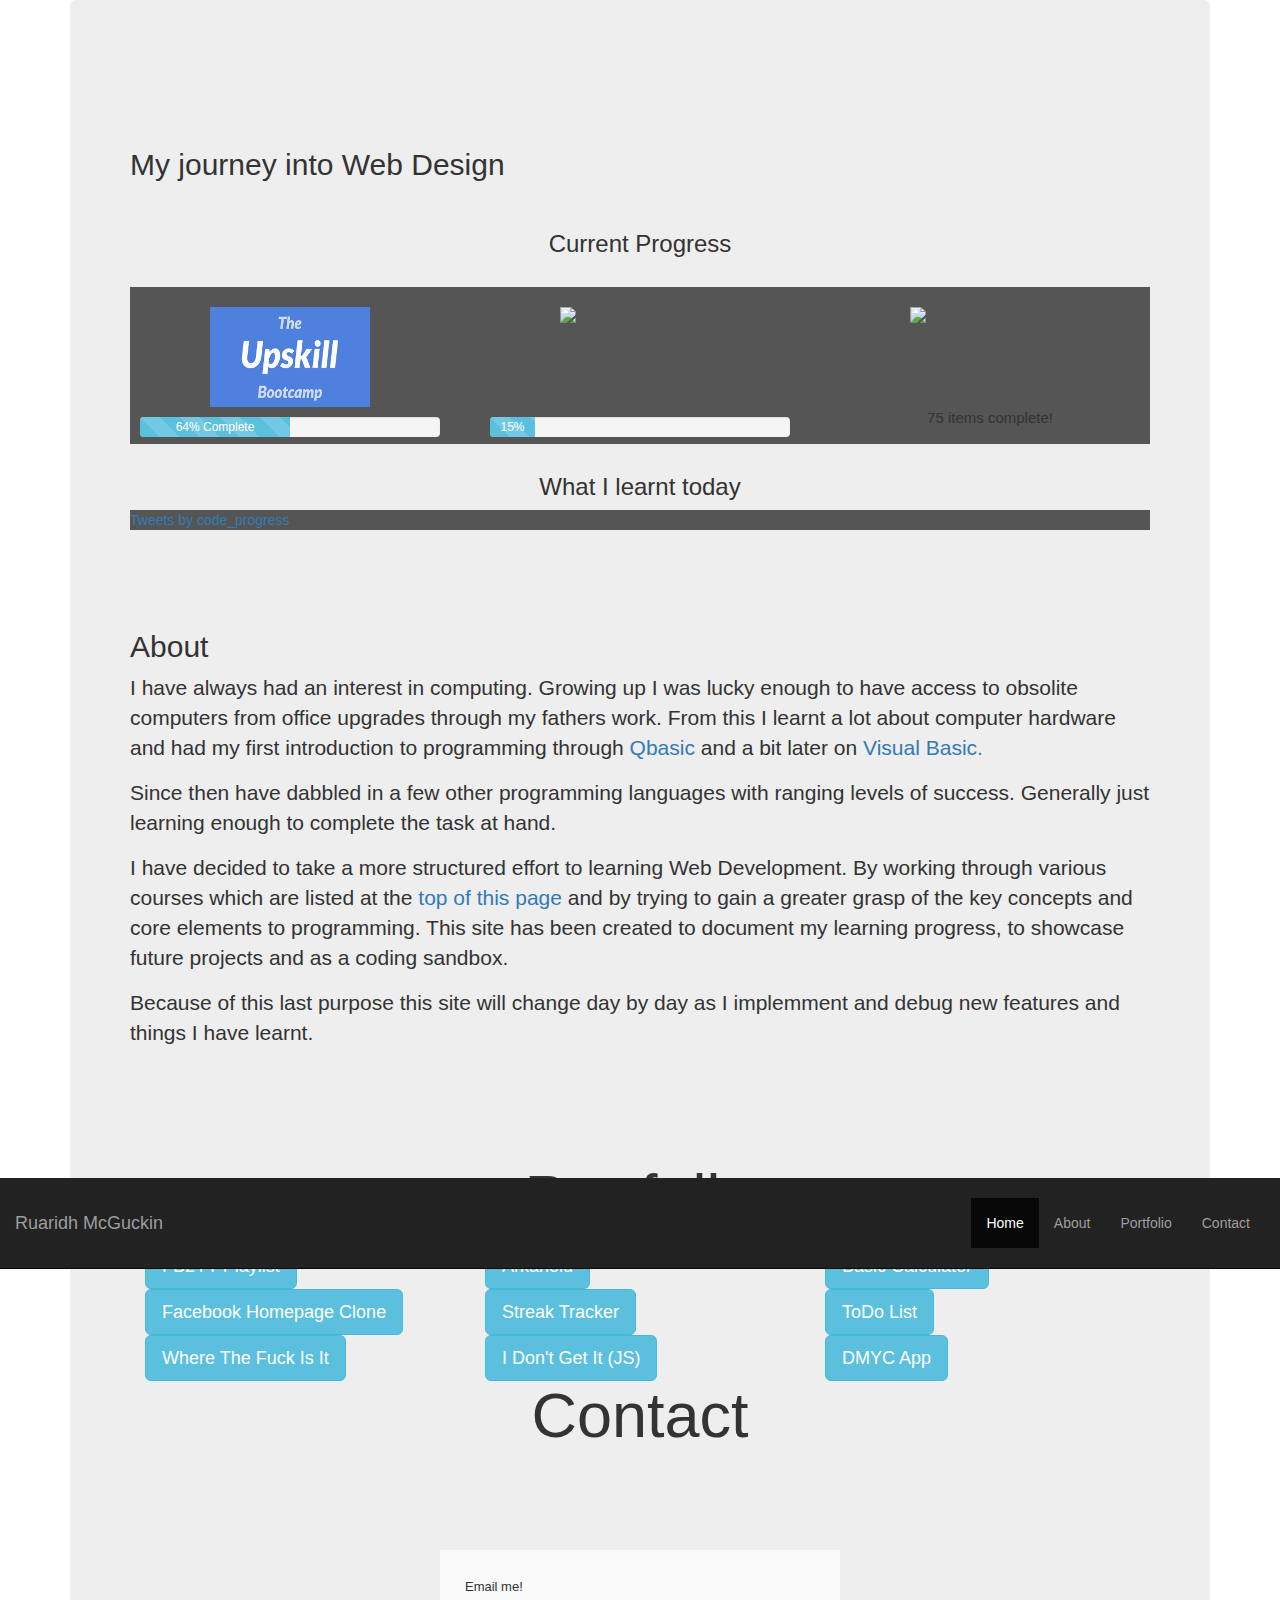
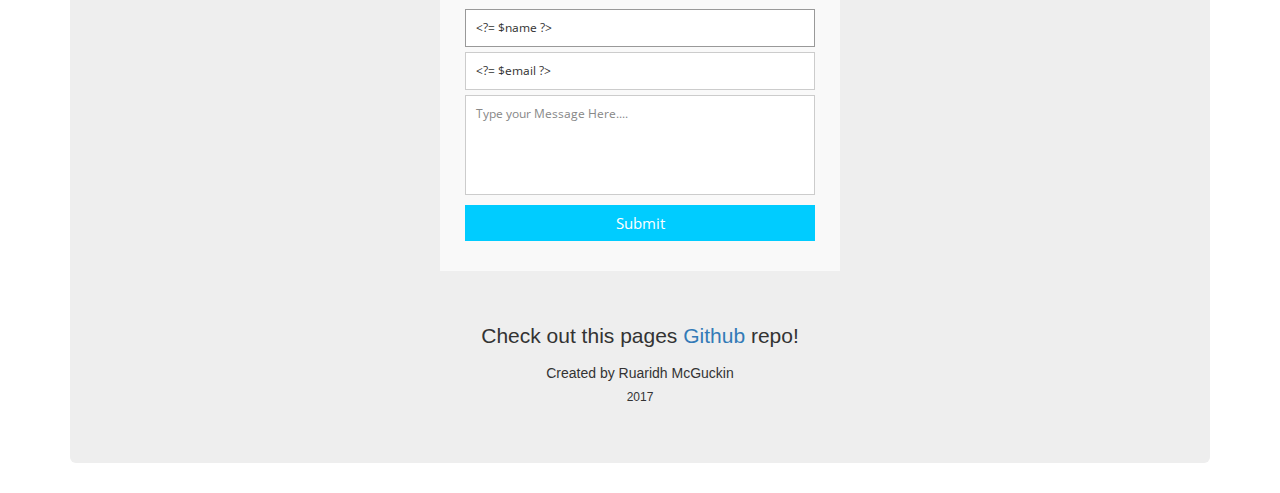
==== index.html @ 78cbc572 "Update index.html" ====
<!Doctype html>
<html>
	<head>
		<title>Ruaridh McGuckin</title>

		<meta charset="utf-8">
		<meta name="viewport" content="width=device-width, initial-scale=1">
		<link rel="stylesheet" href="https://maxcdn.bootstrapcdn.com/bootstrap/3.3.7/css/bootstrap.min.css">
		<link rel="stylesheet" type="text/css" href="css/style.css">
		<link href="css/scrolling-nav.css" rel="stylesheet">

		<script src="https://ajax.googleapis.com/ajax/libs/jquery/3.1.1/jquery.min.js"></script>
		<script src="https://maxcdn.bootstrapcdn.com/bootstrap/3.3.7/js/bootstrap.min.js"></script>
		<script src="https://use.fontawesome.com/4c73160f1d.js"></script>
		<script src="script.js"></script>

		<?php include('form_process.php'); ?>
	</head>
	<body>
		<nav class="navbar navbar-inverse navbar-fixed-top">
		  <div class="container-fluid">
		    <div class="navbar-header page-scroll">
		    	<button type="button" class="navbar-toggle" data-toggle="collapse" data-target="#myNavbar">
		        	<span class="icon-bar"></span>
		        	<span class="icon-bar"></span>
		        	<span class="icon-bar"></span> 
		      	</button>
		      	<a class="navbar-brand page-scroll" href="#page-top">Ruaridh McGuckin</a>
		    </div>

		    <div class="collapse navbar-collapse" id= "myNavbar">
		      <ul class="nav navbar-nav nav pull-right ">
		        <li class="active">
		        	<a class="scrollable" href="#page-top">Home</a></li>
		        <li>
		        	<a class="scrollable" href="#About">About</a></li>
		        <li>
		        	<a class="scrollable" href="#Portfolio">Portfolio</a></li>
		        <li>
		        	<a class="scrollable" href="#Contact">Contact</a></li>
		      </ul>
		  	</div>
		  </div>
		</nav>
		
		<div class="container">
			<div class="jumbotron">
				
					<section id="page-top" class="Home-section">
		      			<br>
		      			<br>
		      			<br>

		    			<div class="page-header"> 
					      <h2>My journey into Web Design</h2>
					      <br>
					      <h3>Current Progress</h3>
					      <br>
		      				<div class="colorwrapper">
						      	<div class="row">

				      				<div class="col-xs-6 col-sm-4" id="spacer">
				      					<a href="http://upskillcourses.com">
				      						<img class="coursegrid" src="images/Upskill.png">
				      					</a>
				      				</div>

				      				<div class="col-xs-6 col-sm-4" id="spacer">
				      					<a href="http://www.theodinproject.com/users/65925">
				      						<img class="coursegrid" src="http://unicornelia.com/wp-content/uploads/2016/05/odin.jpg">
				      					</a>
				      				</div>
				     				<div class="col-xs-6 col-sm-4" id="spacer">
				      					<a href="https://www.freecodecamp.com/ruaridhm">
				      					<img class="coursegrid" src="https://i.ytimg.com/vi/Drnp29SJY8w/maxresdefault.jpg">
				      					</a>
		  							</div>
								</div>
						
						      	<div class="row">
						      		<div class="col-xs-6 col-sm-4">
										<div class="progress">
				  							<div class="progress-bar progress-bar-striped progress-bar-info coursegrid" role="progressbar" aria-valuenow="63" aria-valuemin="0" aria-valuemax="100" style="width:63%"> 64% Complete
				    						</div>
										</div>
						      		</div>

						     		<div class="col-xs-6 col-sm-4">
						      			<div class="progress">
				  							<div class="progress-bar progress-bar-striped progress-bar-info coursegrid" role="progressbar" aria-valuenow="27" aria-valuemin="0" aria-valuemax="180" style="width:15%"> 15% Complete
				  							</div>
										</div>
						     		</div>

						      		<div class="col-xs-6 col-sm-4 centered">
						      			<i class="fa fa-cog fa-3x centered" aria-hidden="true" >
						      			</i>
						      			<p id="smaller">75 items complete!</p>
						      			 		
						      		</div>
						      	</div>

		      				</div>
					</section>
					
					<section id="Daily" class="Daily-section">
						<h3>What I learnt today</h3>
						<div class="colorwrapper">
							<a class="twitter-timeline" data-chrome="noheader nofooter transparent" data-lang="en" data-height="200" data-dnt="true" data-theme="dark" href="https://twitter.com/code_progress?ref_src=twsrc%5Etfw">Tweets by code_progress</a> <script async src="https://platform.twitter.com/widgets.js" charset="utf-8"></script>
						</div>


					</section>

	    			<section id="About" class="About-section">
		     			<div>
			    			<br>
			  				<br>
			   				<br>
			 			    <br>
		     			</div>

		      			<h2>About</h2>
		     			<p>
		     			I have always had an interest in computing. Growing up I was lucky enough to have access to obsolite computers from office upgrades through my fathers work. From this I learnt a lot about computer hardware and had my first introduction to programming through <a href="https://en.wikipedia.org/wiki/QBasic" title="Qbasic">Qbasic</a> and a bit later on <a href="https://en.wikipedia.org/wiki/Visual_Basic">Visual Basic.</a>

		     			</p>
		     			<p>Since then have dabbled in a few other programming languages with ranging levels of success.  Generally just learning enough to complete the task at hand.</p>
		     			<p>
		     			I have decided to take a more structured effort to learning Web Development. By working through various courses which are listed at the <a href="#page-top">top of this page</a> and by trying to gain a greater grasp of the key concepts and core elements to programming.

		     			 This site has been created to document my learning progress, to showcase future projects and as a coding sandbox.
		     			</p>
		     			<p>
		     			Because of this last purpose this site will change day by day as I implemment and debug new features and things I have learnt.
		     		</section>
		     		<section id="Portfolio" class="Portfolio-section">
<br>
<br>
<br>
<br>
		     		
		     			<h1>Portfolio</h1>
 			
						 <div class="col-xs-6 col-sm-4">	
								<!-- Trigger the modal with a button -->
								 <button type="button" class="btn btn-info btn-lg" data-toggle="modal" data-target="#fb2ytModal">FB2YT Playlist</button>
	   
								 <!-- Modal -->
								 <div class="modal fade" id="fb2ytModal" role="dialog">
								   <div class="modal-dialog">
		   
									 <!-- Modal content-->
										 <div class="modal-content">
										   <div class="modal-header">
												 <button type="button" class="close" data-dismiss="modal">&times;</button>
												 <h4 class="modal-title">Facbook to Youtube playlist</h4>
										   </div>
										   <div class="modal-body">
												 <p>Some text in the modal.</p>
										   </div>
										   <div class="modal-footer">
												 <button type="button" class="btn btn-default" data-dismiss="modal">Close</button>
										   </div>
										 </div>      
								   </div>
								 </div>
							</div>

		      		<div class="col-xs-6 col-sm-4">	
						 <!-- Trigger the modal with a button -->
  						<button type="button" class="btn btn-info btn-lg" data-toggle="modal" data-target="#arkanoidModal">Arkanoid</button>

  						<!-- Modal -->
  						<div class="modal fade" id="arkanoidModal" role="dialog">
    						<div class="modal-dialog">
    
      						<!-- Modal content-->
      							<div class="modal-content">
        							<div class="modal-header">
          								<button type="button" class="close" data-dismiss="modal">&times;</button>
          								<h4 class="modal-title">Arkanoid</h4>
							        </div>
        							<div class="modal-body">
          								<p>Some text in the modal.</p>
        							</div>
        							<div class="modal-footer">
          								<button type="button" class="btn btn-default" data-dismiss="modal">Close</button>
        							</div>
      							</div>      
    						</div>
  						</div>
		     		</div>

					 <div class="col-xs-6 col-sm-4">	
							<!-- Trigger the modal with a button -->
							 <button type="button" class="btn btn-info btn-lg" data-toggle="modal" data-target="#calcModal">Basic Calculator</button>
   
							 <!-- Modal -->
							 <div class="modal fade" id="calcModal" role="dialog">
							   <div class="modal-dialog">
	   
								 <!-- Modal content-->
									 <div class="modal-content">
									   <div class="modal-header">
											 <button type="button" class="close" data-dismiss="modal">&times;</button>
											 <h4 class="modal-title">Basic Calculator</h4>
									   </div>
									   <div class="modal-body">
											 <p>Some text in the modal.</p>
									   </div>
									   <div class="modal-footer">
											 <button type="button" class="btn btn-default" data-dismiss="modal">Close</button>
									   </div>
									 </div>      
							   </div>
							 </div>
						</div>

						<div class="col-xs-6 col-sm-4">	
								<!-- Trigger the modal with a button -->
								 <button type="button" class="btn btn-info btn-lg" data-toggle="modal" data-target="#fbModal">Facebook Homepage Clone</button>
	   
								 <!-- Modal -->
								 <div class="modal fade" id="fbModal" role="dialog">
								   <div class="modal-dialog">
		   
									 <!-- Modal content-->
										 <div class="modal-content">
										   <div class="modal-header">
												 <button type="button" class="close" data-dismiss="modal">&times;</button>
												 <h4 class="modal-title">Facebook Homepage Clone</h4>
										   </div>
										   <div class="modal-body">
												 <p>Some text in the modal.</p>
										   </div>
										   <div class="modal-footer">
												 <button type="button" class="btn btn-default" data-dismiss="modal">Close</button>
										   </div>
										 </div>      
								   </div>
								 </div>
							</div>

							<div class="col-xs-6 col-sm-4">	
									<!-- Trigger the modal with a button -->
									 <button type="button" class="btn btn-info btn-lg" data-toggle="modal" data-target="#streakModal">Streak Tracker</button>
		   
									 <!-- Modal -->
									 <div class="modal fade" id="streakModal" role="dialog">
									   <div class="modal-dialog">
			   
										 <!-- Modal content-->
											 <div class="modal-content">
											   <div class="modal-header">
													 <button type="button" class="close" data-dismiss="modal">&times;</button>
													 <h4 class="modal-title">Streak Tracker</h4>
											   </div>
											   <div class="modal-body">
													 <p>Some text in the modal.</p>
											   </div>
											   <div class="modal-footer">
													 <button type="button" class="btn btn-default" data-dismiss="modal">Close</button>
											   </div>
											 </div>      
									   </div>
									 </div>
								</div>

								<div class="col-xs-6 col-sm-4">	
										<!-- Trigger the modal with a button -->
										 <button type="button" class="btn btn-info btn-lg" data-toggle="modal" data-target="#todoModal">ToDo List</button>
			   
										 <!-- Modal -->
										 <div class="modal fade" id="todoModal" role="dialog">
										   <div class="modal-dialog">
				   
											 <!-- Modal content-->
												 <div class="modal-content">
												   <div class="modal-header">
														 <button type="button" class="close" data-dismiss="modal">&times;</button>
														 <h4 class="modal-title">To Do List</h4>
												   </div>
												   <div class="modal-body">
														 <p>Some text in the modal.</p>
												   </div>
												   <div class="modal-footer">
														 <button type="button" class="btn btn-default" data-dismiss="modal">Close</button>
												   </div>
												 </div>      
										   </div>
										 </div>
									</div>

									<div class="col-xs-6 col-sm-4">	
											<!-- Trigger the modal with a button -->
											 <button type="button" class="btn btn-info btn-lg" data-toggle="modal" data-target="#whereModal">Where The Fuck Is It</button>
				   
											 <!-- Modal -->
											 <div class="modal fade" id="whereModal" role="dialog">
											   <div class="modal-dialog">
					   
												 <!-- Modal content-->
													 <div class="modal-content">
													   <div class="modal-header">
															 <button type="button" class="close" data-dismiss="modal">&times;</button>
															 <h4 class="modal-title">Where The Fuck Is It</h4>
													   </div>
													   <div class="modal-body">
															 <p>Some text in the modal.</p>
													   </div>
													   <div class="modal-footer">
															 <button type="button" class="btn btn-default" data-dismiss="modal">Close</button>
													   </div>
													 </div>      
											   </div>
											 </div>
										</div>

										<div class="col-xs-6 col-sm-4">	
												<!-- Trigger the modal with a button -->
												 <button type="button" class="btn btn-info btn-lg" data-toggle="modal" data-target="#dontgetitModal">I Don't Get It (JS)</button>
					   
												 <!-- Modal -->
												 <div class="modal fade" id="dontgetitModal" role="dialog">
												   <div class="modal-dialog">
						   
													 <!-- Modal content-->
														 <div class="modal-content">
														   <div class="modal-header">
																 <button type="button" class="close" data-dismiss="modal">&times;</button>
																 <h4 class="modal-title">I Dont Get It (JS)</h4>
														   </div>
														   <div class="modal-body">
																 <p>Some text in the modal.</p>
														   </div>
														   <div class="modal-footer">
																 <button type="button" class="btn btn-default" data-dismiss="modal">Close</button>
														   </div>
														 </div>      
												   </div>
												 </div>
											</div>

											<div class="col-xs-6 col-sm-4">	
													<!-- Trigger the modal with a button -->
													 <button type="button" class="btn btn-info btn-lg" data-toggle="modal" data-target="#dmycModal">DMYC App</button>
						   
													 <!-- Modal -->
													 <div class="modal fade" id="dmycModal" role="dialog">
													   <div class="modal-dialog">
							   
														 <!-- Modal content-->
															 <div class="modal-content">
															   <div class="modal-header">
																	 <button type="button" class="close" data-dismiss="modal">&times;</button>
																	 <h4 class="modal-title">DMYC App</h4>
															   </div>
															   <div class="modal-body">	
																	 <p>Some text in the modal.</p>
															   </div>
															   <div class="modal-footer">
																	 <button type="button" class="btn btn-default" data-dismiss="modal">Close</button>
															   </div>
															 </div>      
													   </div>
													 </div>
												</div>
	     				<h1> Contact</h1>
	     				<div id="buttons">
	      					<ul class="Socal-links">
					      		<li> 
					      			<a href="https://www.facebook.com/ruaridh.mcguckin" target="blank" class="btn btn-social-icon btn-lg btn-facebook">
					      				<i class="fa fa-facebook">
					      				</i>
					      			</a>
					      		</li>
					      		
					      		<li> 
					      			<a href="https://twitter.com/ruaridhm" target="blank" class="btn btn-social-icon btn-lg btn-twitter">
					      				<i class="fa fa-twitter">
					      				</i>
					      			</a>
					      		</li>
					      		
					      		<li> 
					      			<a href="https://www.instagram.com/ruaridh.m" target="blank" class="btn btn-social-icon btn-lg btn-instagram">
					      				<i class="fa fa-instagram">
					      				</i>
					      			</a>
					      		</li>
					      		<li> 
					      			<a href="https://github.com/ruaridhm" target="blank" class="btn btn-social-icon btn-lg btn-github">
					      				<i class="fa fa-github">
					      				</i>
					      			</a>
					      		</li>
					      		<li> 
					      			<a href="https://www.freecodecamp.com/ruaridhm" target="blank" class="btn btn-social-icon btn-lg btn-freecodecamp">
					      				<i class="fa fa-free-code-camp" aria-hidden="true"></i>
					      			</a>	
					      		</li>
				<!-- 
					      		<li> 
					      			<a class="btn btn-social-icon btn-lg btn-lnkedin">
					      				<i class="fa fa-linkedin">
					      				</i>
					      			</a>
					      		</li>
				-->
					      		<li> 
					      			<a href="https://soundcloud.com/ruaridhm" target="blank" class="btn btn-social-icon btn-lg btn-soundcloud">
					      				<i class="fa fa-soundcloud">
					      				</i>
					      			</a>
					      		</li>
					      	</ul>

	      				</div>
		    		</section>  		

	      			<section id="Contact" class="Contact-section">
 					<div>
					 	<br>
					 	<br>

					</div>
	      			
<div class="contactcontainer">  
  <form id="contact" action="	<? $_SERVER['PHP_SELF']; ?>" method="post">
  <h4>Email me!</h4>
    <fieldset>
      <input placeholder="Your name" type="text" tabindex="1" name="name" value="<?= $name ?>" autofocus>
      <span class="error"><?= $name_error ?></span>
    </fieldset>
    <fieldset>
      <input placeholder="Your Email Address" type="text" tabindex="2" name="email" value="<?= $email ?>" >
      <span class="error"><?= $email_error ?></span>
    </fieldset>
    <fieldset>
      <textarea placeholder="Type your Message Here...." type="text" tabindex="3" name="message" value="<?= $message ?>" ></textarea>
    </fieldset>
    <fieldset>
      <button name="submit" type="submit" id="contact-submit" data-submit="...Sending">Submit</button>
    </fieldset>
    <div class="success"><? $success; ?></div>
  </form>
 
  
</div>

    			</section>
    			
    			<div class="credit">
    				<p>Check out this pages 
    					<a href="https://github.com/ruaridhm/portfolio" target="blank">Github</a>
    				repo!</p>

    				<h5>Created by Ruaridh McGuckin </h5>
    				<h6>2017</h6>
	      		</div>
	    	</div>
	
			</div>
	
	</body>

</html>
---- css/style.css ----
@import url(http://fonts.googleapis.com/css?family=Open+Sans:400italic,400,300,600);

.contactcontainer * {
	margin:0;
	padding:0;
	box-sizing:border-box;
	-webkit-box-sizing:border-box;
	-moz-box-sizing:border-box;
	-webkit-font-smoothing:antialiased;
	-moz-font-smoothing:antialiased;
	-o-font-smoothing:antialiased;
	font-smoothing:antialiased;
	text-rendering:optimizeLegibility;
}

.error {
	color: red;
}

.success {
	color: #ff9966;
	text-align: center;
	font-weight: bold;
	font-size: 14px;
}
.contactcontainer body {
	font-family:"Open Sans", Helvetica, Arial, sans-serif;
	font-weight:300;
	font-size: 12px;
	line-height:30px;
	color:#777;
	background:#0CF;
}

.contactcontainer {
	max-width:400px;
	width:100%;
	margin:0 auto;
	position:relative;
}

#contact input[type="text"], #contact input[type="email"], #contact input[type="tel"], #contact input[type="url"], #contact textarea, #contact button[type="submit"] { font:400 12px/16px "Open Sans", Helvetica, Arial, sans-serif; }

#contact {
	background:#F9F9F9;
	padding:25px;
	margin:50px 0;
}

#contact h3 {
	color: #F96;
	display: block;
	font-size: 30px;
	font-weight: 400;
}

#contact h4 {
	margin:5px 0 15px;
	display:block;
	font-size:13px;
}

fieldset {
	border: medium none !important;
	margin: 0 0 10px;
	min-width: 100%;
	padding: 0;
	width: 100%;
}

#contact input[type="text"], #contact input[type="email"], #contact input[type="tel"], #contact input[type="url"], #contact textarea {
	width:100%;
	border:1px solid #CCC;
	background:#FFF;
	margin:0 0 5px;
	padding:10px;
}

#contact input[type="text"]:hover, #contact input[type="email"]:hover, #contact input[type="tel"]:hover, #contact input[type="url"]:hover, #contact textarea:hover {
	-webkit-transition:border-color 0.3s ease-in-out;
	-moz-transition:border-color 0.3s ease-in-out;
	transition:border-color 0.3s ease-in-out;
	border:1px solid #AAA;
}

#contact textarea {
	height:100px;
	max-width:100%;
  resize:none;
}

#contact button[type="submit"] {
	cursor:pointer;
	width:100%;
	border:none;
	background:#0CF;
	color:#FFF;
	margin:0 0 5px;
	padding:10px;
	font-size:15px;
}

#contact button[type="submit"]:hover {
	background:#09C;
	-webkit-transition:background 0.3s ease-in-out;
	-moz-transition:background 0.3s ease-in-out;
	transition:background-color 0.3s ease-in-out;
}

#contact button[type="submit"]:active { box-shadow:inset 0 1px 3px rgba(0, 0, 0, 0.5); }

#contact input:focus, #contact textarea:focus {
	outline:0;
	border:1px solid #999;
}
::-webkit-input-placeholder {
 color:#888;
}
:-moz-placeholder {
 color:#888;
}
::-moz-placeholder {
 color:#888;
}
:-ms-input-placeholder {
 color:#888;
}

.coursegrid {
	max-width: 50%;
	display: block;
    margin-left: auto;
    margin-right: auto; 
    height: 100px;
}

.colorwrapper {
	background-color: #555;

}
#spacer {
	margin-top: 20px;
}

.centered {
	text-align: center;
}

.fa-cog {
  color:#5BC0DE;
}
.progress {
	margin: 10px 10px 0px 10px;
}

.portfolio {
	max-width: 33%,
}

.Socal-links {
	list-style-type : none;
	margin: 0;
    padding: 0;
    overflow: hidden;
    display: inline block;
       align-self: center;
}

li {
    float: left;

}

.Socal-links li {
	display: inline block;
    color: white;
    text-align: center;
    padding: 16px;
    text-decoration: none;
}

h1 {
	text-align: center;
}

h3 {
	text-align: center;
}
#buttons {
	float:right;
	position: relative;
	left: -50%;
	text-align: left;

}
#buttons ul{
    list-style:none;
    position:relative;
    left:50%;
}

#buttons li{float:left;position:relative;}/* ie needs position:relative here*/

.credit {
	text-align: center;
}

#smaller {
	font-size: 15px;
}

.tiny {
	font-size: 8px;
}
---- css/scrolling-nav.css ----
/*!
 * Start Bootstrap - Scrolling Nav (http://startbootstrap.com/)
 * Copyright 2013-2016 Start Bootstrap
 * Licensed under MIT (https://github.com/BlackrockDigital/startbootstrap/blob/gh-pages/LICENSE)
 */

body {
    width: 100%;
    height: 100%;
}

html {
    width: 100%;
    height: 100%;
}

@media(min-width:767px) {
    .navbar {
        padding: 20px 0;
        -webkit-transition: background .5s ease-in-out,padding .5s ease-in-out;
        -moz-transition: background .5s ease-in-out,padding .5s ease-in-out;
        transition: background .5s ease-in-out,padding .5s ease-in-out;
    }

    .top-nav-collapse {
        padding: 0;
    }
}

/* Demo Sections - You can use these as guides or delete them - the scroller will work with any sort of height, fixed, undefined, or percentage based.
The padding is very important to make sure the scrollspy picks up the right area when scrolled to. Adjust the margin and padding of sections and children 
of those sections to manage the look and feel of the site. */

.intro-section {
    height: 100%;
    padding-top: 150px;
    text-align: center;
    background: #fff;
}

.about-section {
    height: 100%;
    padding-top: 150px;
    text-align: center;
    background: #eee;
}

.services-section {
    height: 100%;
    padding-top: 150px;
    text-align: center;
    background: #fff;
}

.contact-section {
    height: 100%;
    padding-top: 150px;
    text-align: center;
    background: #eee;
}
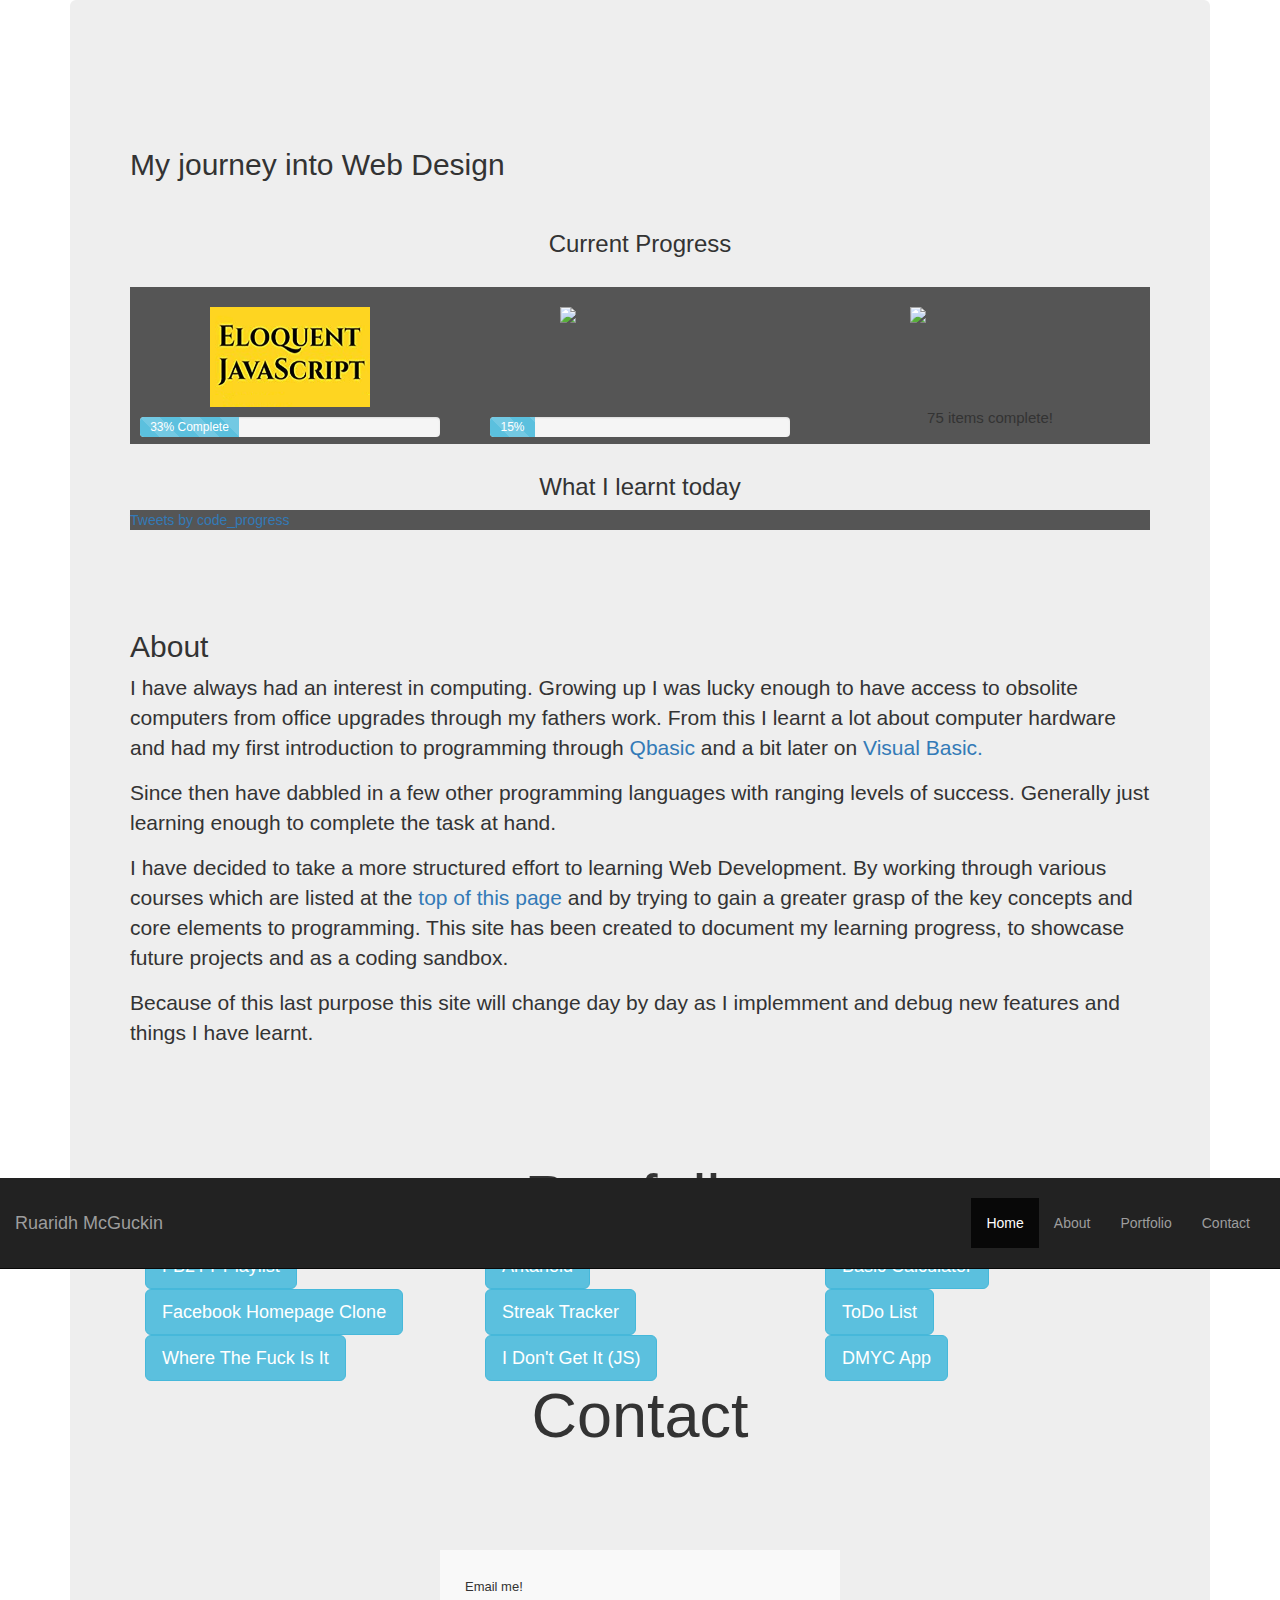
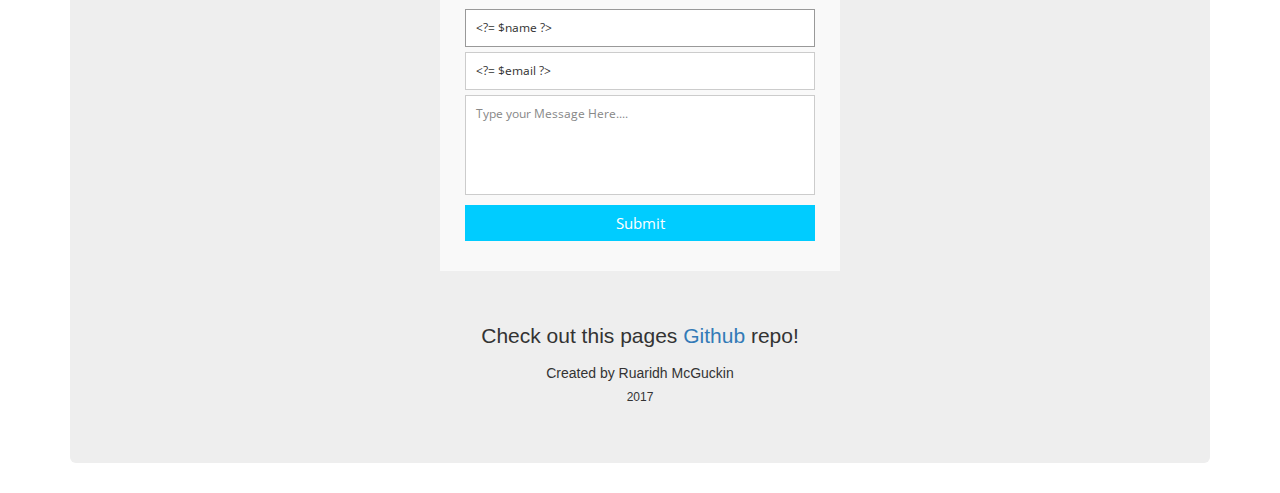
==== commit 97dbe146: "Changed from Upskill progress to Eloquent" ====
--- a/index.html
+++ b/index.html
@@ -60,8 +60,8 @@
 						      	<div class="row">
 
 				      				<div class="col-xs-6 col-sm-4" id="spacer">
-				      					<a href="http://upskillcourses.com">
-				      						<img class="coursegrid" src="images/Upskill.png">
+				      					<a href="http://eloquentjavascript.net/">
+				      						<img class="coursegrid" src="images/eloquent.png">
 				      					</a>
 				      				</div>
 
@@ -80,7 +80,7 @@
 						      	<div class="row">
 						      		<div class="col-xs-6 col-sm-4">
 										<div class="progress">
-				  							<div class="progress-bar progress-bar-striped progress-bar-info coursegrid" role="progressbar" aria-valuenow="63" aria-valuemin="0" aria-valuemax="100" style="width:63%"> 64% Complete
+				  							<div class="progress-bar progress-bar-striped progress-bar-info coursegrid" role="progressbar" aria-valuenow="33" aria-valuemin="0" aria-valuemax="100" style="width:33%"> 33% Complete
 				    						</div>
 										</div>
 						      		</div>
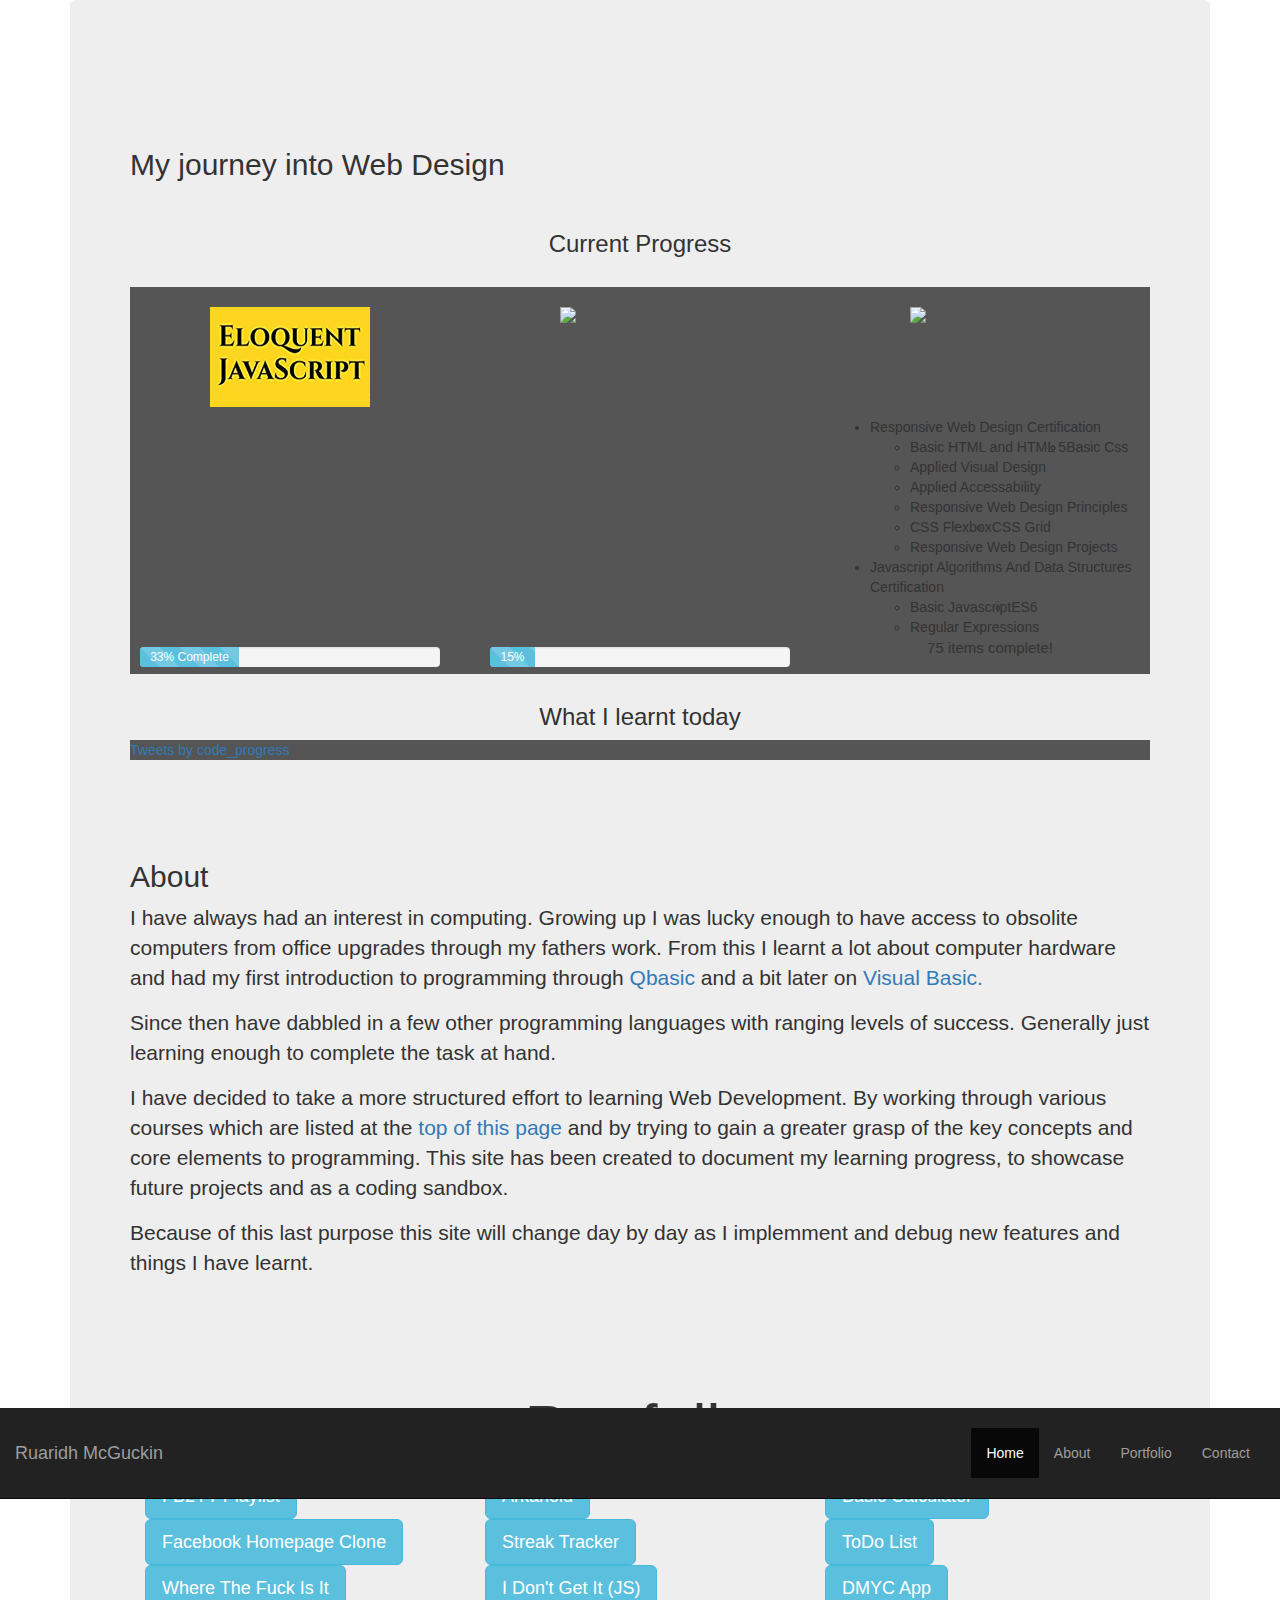
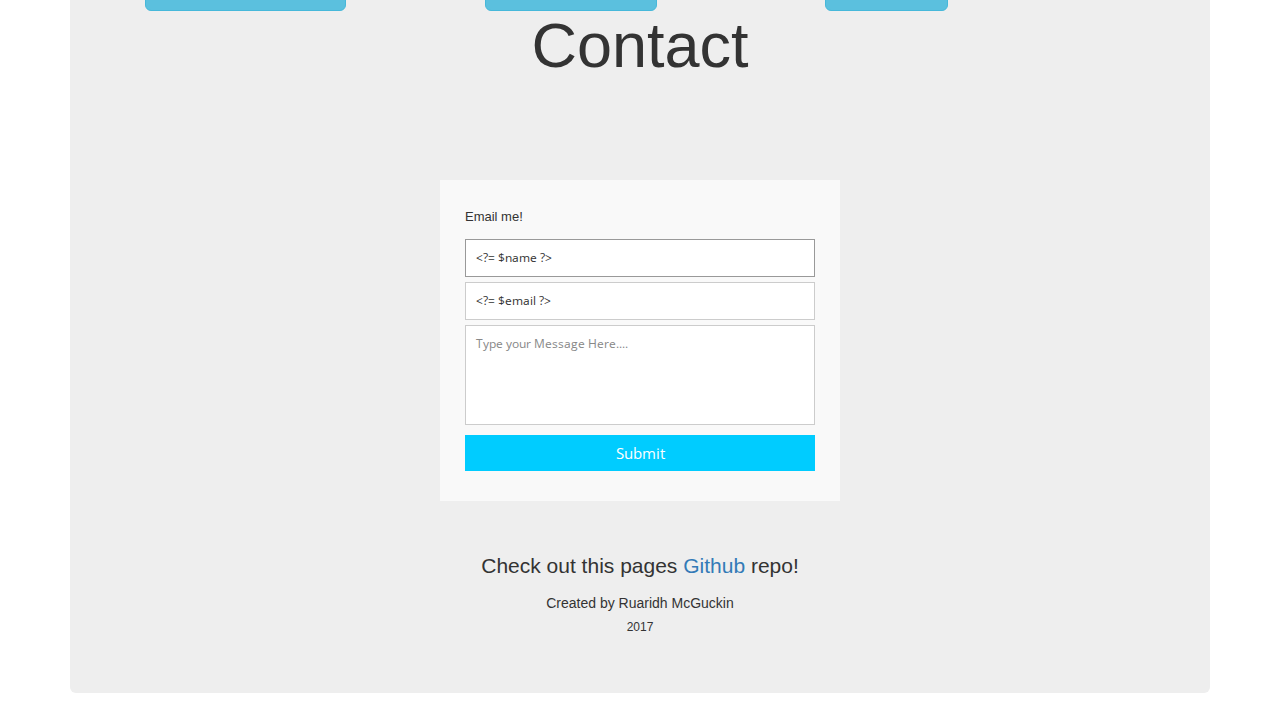
==== commit 3aac25ae: "Update index.html" ====
--- a/index.html
+++ b/index.html
@@ -11,7 +11,8 @@
 
 		<script src="https://ajax.googleapis.com/ajax/libs/jquery/3.1.1/jquery.min.js"></script>
 		<script src="https://maxcdn.bootstrapcdn.com/bootstrap/3.3.7/js/bootstrap.min.js"></script>
-		<script src="https://use.fontawesome.com/4c73160f1d.js"></script>
+		
+		<script src="https://kit.fontawesome.com/f519eda801.js"></script>
 		<script src="script.js"></script>
 
 		<?php include('form_process.php'); ?>
@@ -73,7 +74,30 @@
 				     				<div class="col-xs-6 col-sm-4" id="spacer">
 				      					<a href="https://www.freecodecamp.com/ruaridhm">
 				      					<img class="coursegrid" src="https://i.ytimg.com/vi/Drnp29SJY8w/maxresdefault.jpg">
-				      					</a>
+										  </a>
+										
+										  <div id="fccCompleted">
+											  <ul>
+												  <li>Responsive Web Design Certification
+													  <ul>
+														  	<li>Basic HTML and HTML 5 <i class="fas fa-check"></i><li>
+															<li>Basic Css <i class="fas fa-check"></i></li>
+															<li>Applied Visual Design <i class="fas fa-check"></i></li>
+															<li>Applied Accessability <i class="fas fa-check"></i></li>
+															<li>Responsive Web Design Principles <i class="fas fa-check"></i></li>
+															<li>CSS Flexbox <i class="fas fa-check"></i></li>
+															<li>CSS Grid <i class="fas fa-check"></i></li>
+															<li>Responsive Web Design Projects <i class="fas fa-check"></i></li>
+													  </ul>
+												  </li>
+												  <li>Javascript Algorithms And Data Structures Certification</li>
+												  		<ul>
+															<li>Basic Javascript <i class="fas fa-check"></i></li>
+															<li>ES6 <i class="fas fa-check"></i></li>
+															<li>Regular Expressions <i class="fas fa-spinner"></i></li>
+														  </ul>
+											  </ul>
+										  </div>
 		  							</div>
 								</div>
 						
@@ -371,33 +395,32 @@
 	      					<ul class="Socal-links">
 					      		<li> 
 					      			<a href="https://www.facebook.com/ruaridh.mcguckin" target="blank" class="btn btn-social-icon btn-lg btn-facebook">
-					      				<i class="fa fa-facebook">
+					      				<i class="fab fa-facebook">
 					      				</i>
 					      			</a>
 					      		</li>
 					      		
 					      		<li> 
 					      			<a href="https://twitter.com/ruaridhm" target="blank" class="btn btn-social-icon btn-lg btn-twitter">
-					      				<i class="fa fa-twitter">
+					      				<i class="fab fa-twitter">
 					      				</i>
 					      			</a>
 					      		</li>
 					      		
 					      		<li> 
 					      			<a href="https://www.instagram.com/ruaridh.m" target="blank" class="btn btn-social-icon btn-lg btn-instagram">
-					      				<i class="fa fa-instagram">
+					      				<i class="fab fa-instagram">
 					      				</i>
 					      			</a>
 					      		</li>
 					      		<li> 
 					      			<a href="https://github.com/ruaridhm" target="blank" class="btn btn-social-icon btn-lg btn-github">
-					      				<i class="fa fa-github">
-					      				</i>
+										<i class="fab fa-github"></i>
 					      			</a>
 					      		</li>
 					      		<li> 
 					      			<a href="https://www.freecodecamp.com/ruaridhm" target="blank" class="btn btn-social-icon btn-lg btn-freecodecamp">
-					      				<i class="fa fa-free-code-camp" aria-hidden="true"></i>
+					      				<i class="fab fa-free-code-camp" aria-hidden="true"></i>
 					      			</a>	
 					      		</li>
 				<!-- 
@@ -410,7 +433,7 @@
 				-->
 					      		<li> 
 					      			<a href="https://soundcloud.com/ruaridhm" target="blank" class="btn btn-social-icon btn-lg btn-soundcloud">
-					      				<i class="fa fa-soundcloud">
+					      				<i class="fab fa-soundcloud">
 					      				</i>
 					      			</a>
 					      		</li>
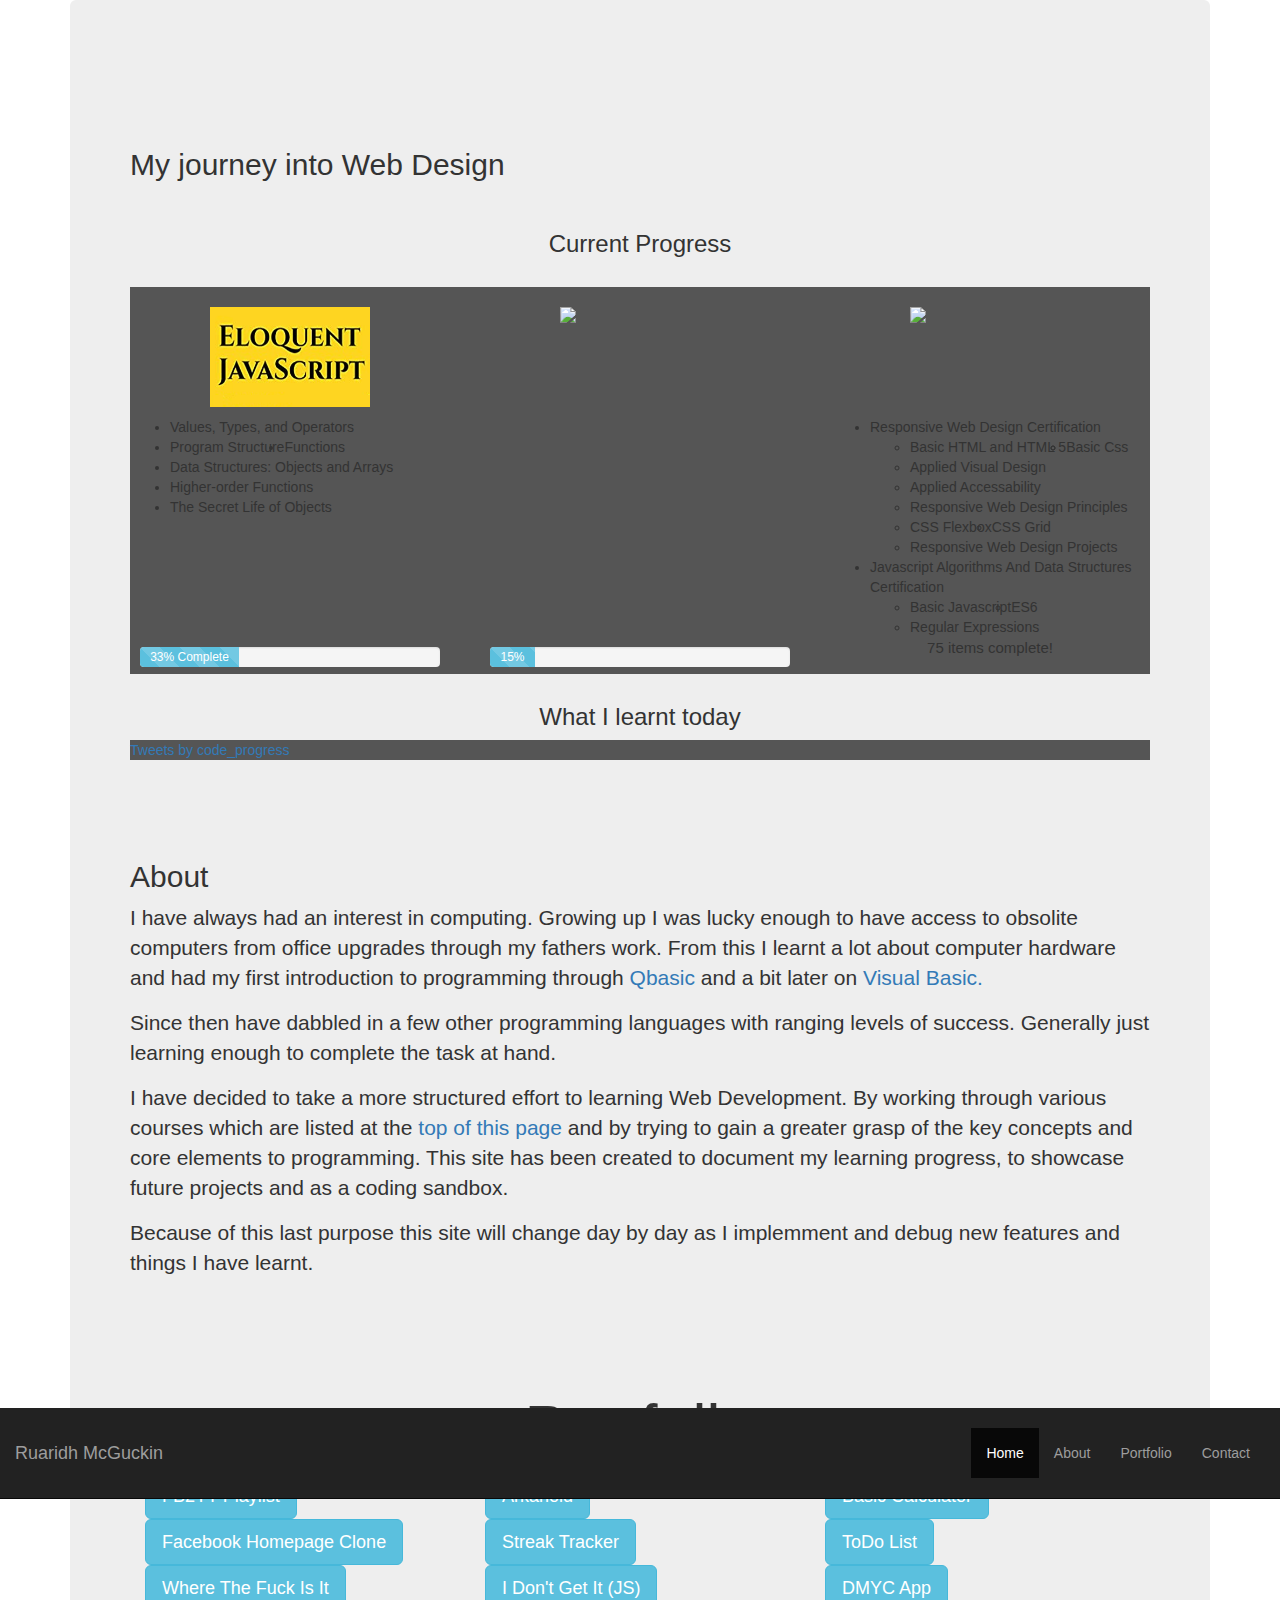
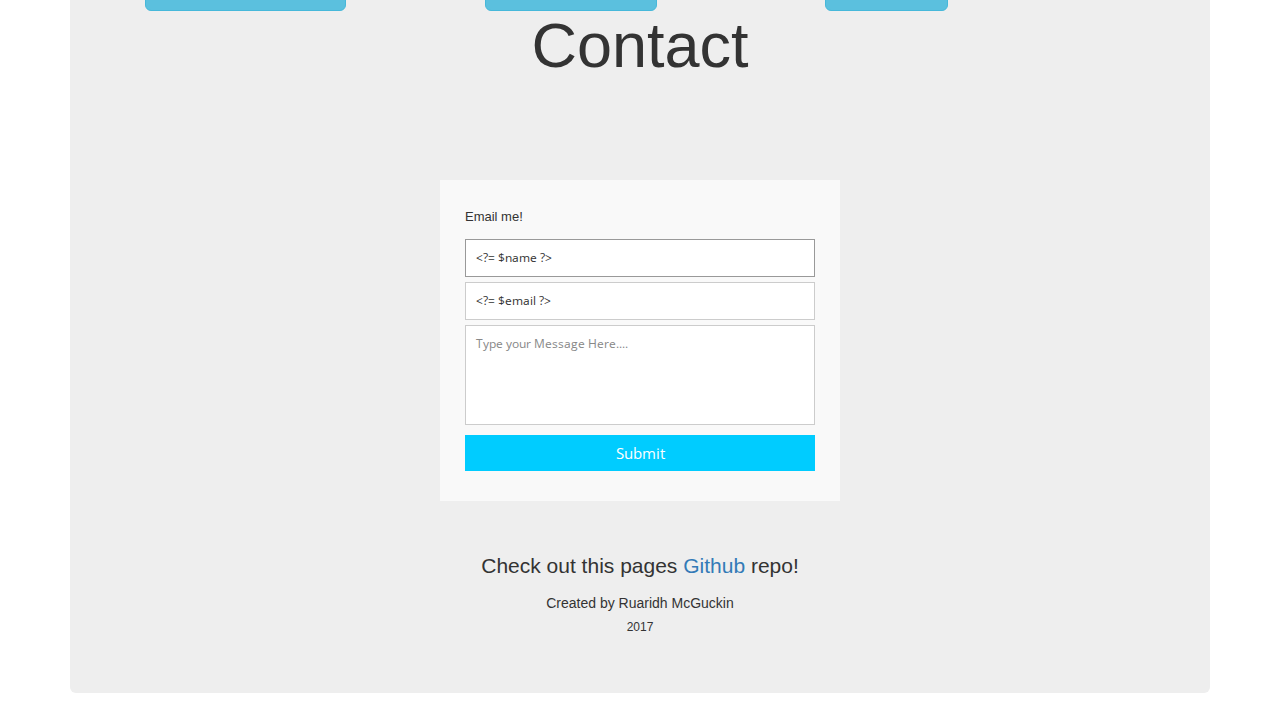
==== commit 94b048bb: "added eloquentJS progress" ====
--- a/index.html
+++ b/index.html
@@ -63,7 +63,18 @@
 				      				<div class="col-xs-6 col-sm-4" id="spacer">
 				      					<a href="http://eloquentjavascript.net/">
 				      						<img class="coursegrid" src="images/eloquent.png">
-				      					</a>
+										  </a>
+										  
+										  <div id="eloquentCompleted">
+											  <ul>
+												  <li>Values, Types, and Operators <i class="fas fa-check"></i></li>
+												  <li>Program Structure <i class="fas fa-check"></i></li>
+												  <li>Functions <i class="fas fa-check"></i></li>
+												  <li>Data Structures: Objects and Arrays <i class="fas fa-check"></i></li>
+												  <li>Higher-order Functions <i class="fas fa-check"></i></li>
+												  <li>The Secret Life of Objects <i class="fas fa-spinner"></i></li>
+											  </ul>
+										  </div>
 				      				</div>
 
 				      				<div class="col-xs-6 col-sm-4" id="spacer">
--- a/css/style.css
+++ b/css/style.css
@@ -211,4 +211,11 @@
 
 .tiny {
 	font-size: 8px;
+}
+
+.fa-check{
+	color: green;
+}
+.fa-spinner{
+	color: orange;
 }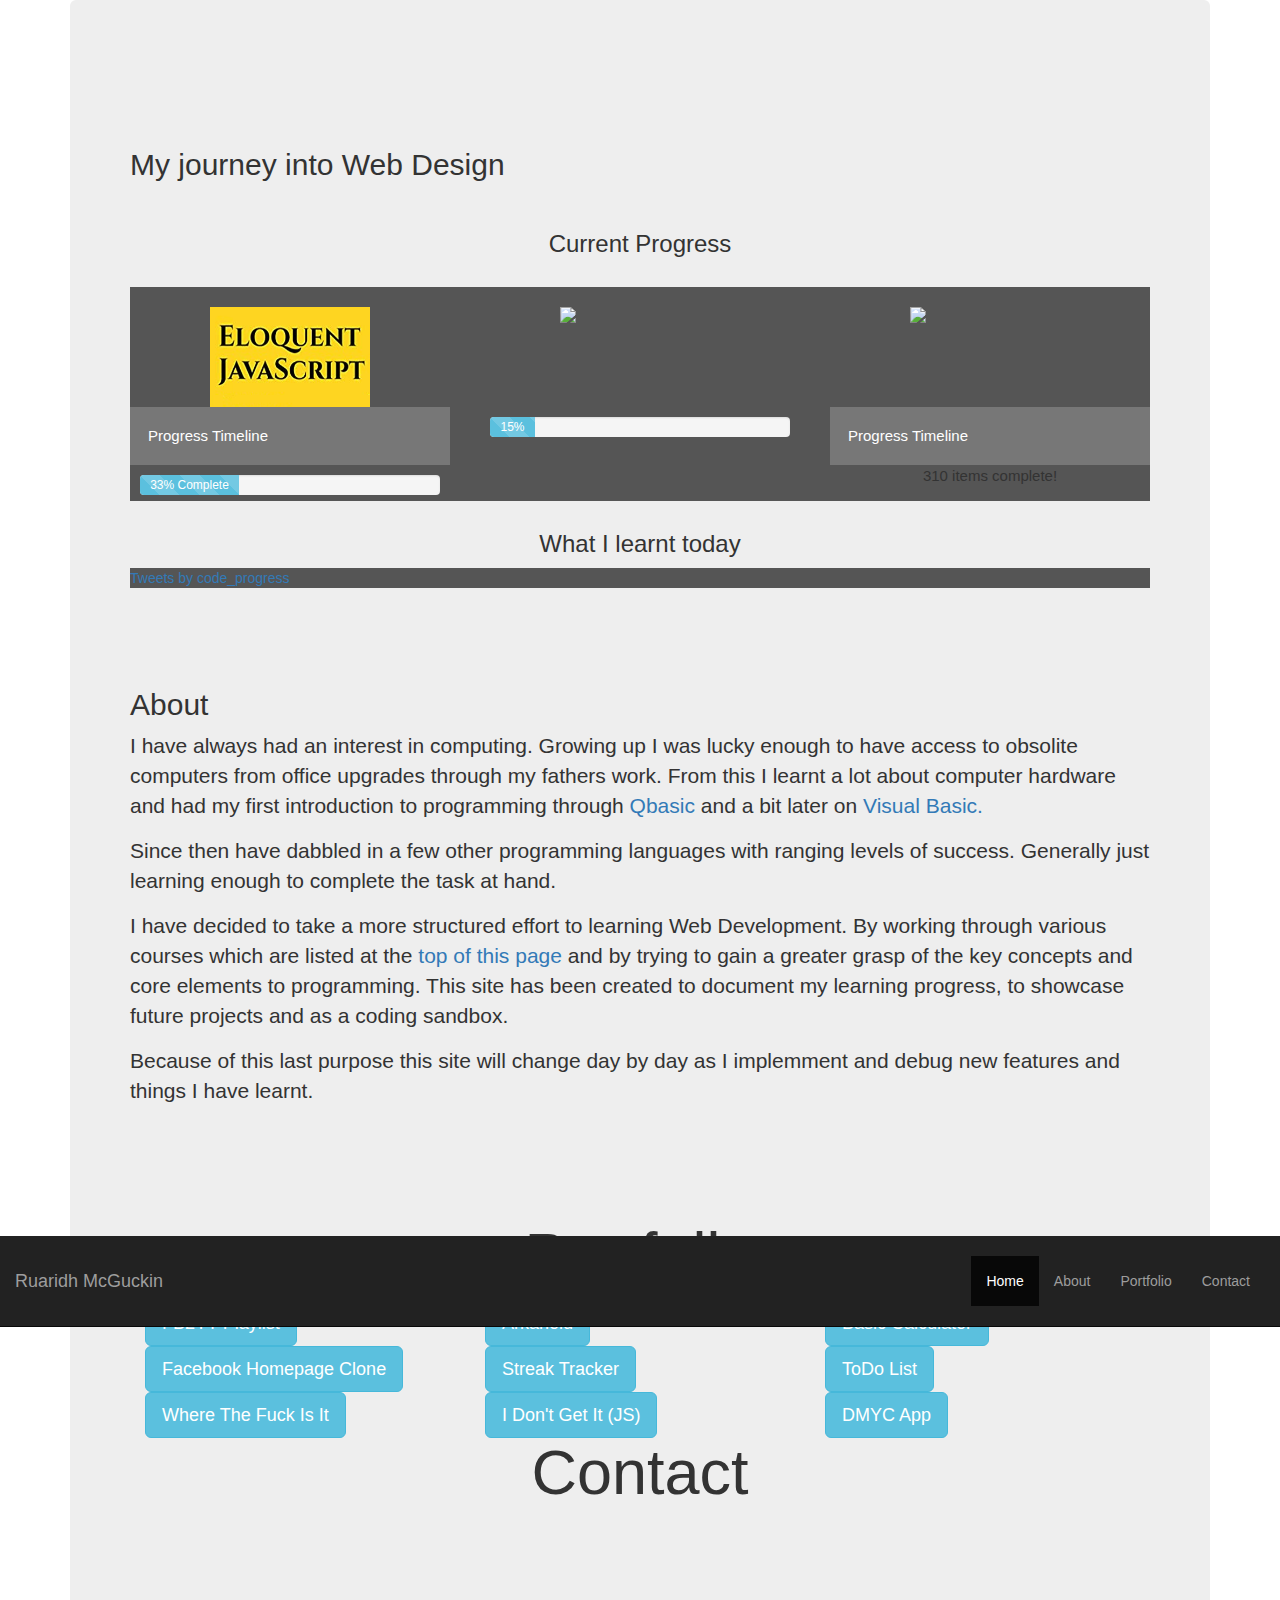
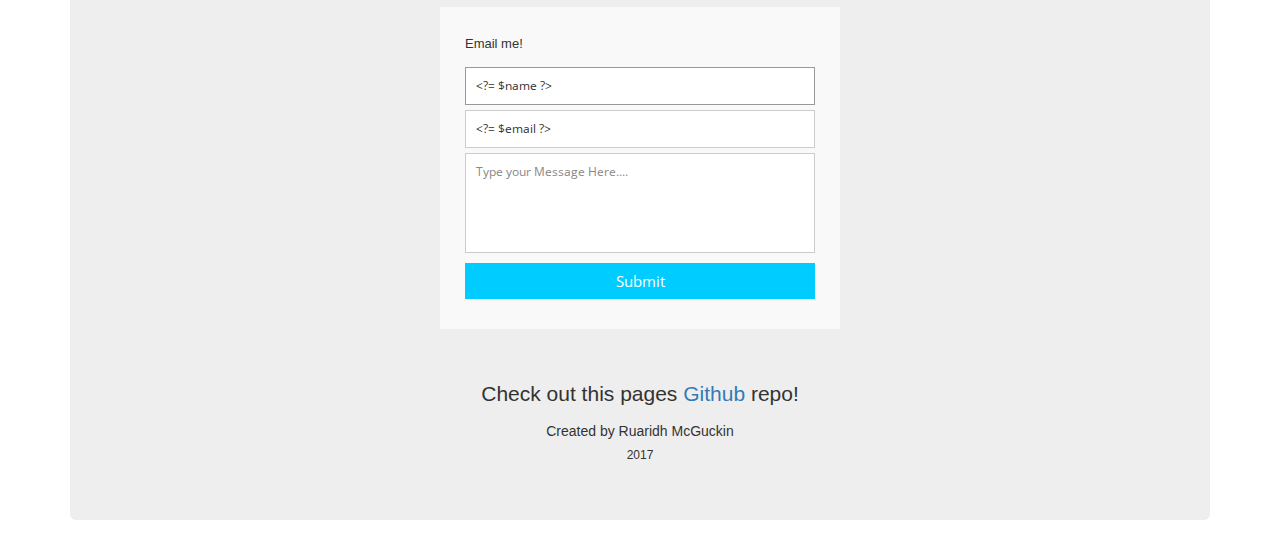
==== commit 50124712: "Added progress timelines" ====
--- a/index.html
+++ b/index.html
@@ -13,7 +13,7 @@
 		<script src="https://maxcdn.bootstrapcdn.com/bootstrap/3.3.7/js/bootstrap.min.js"></script>
 		
 		<script src="https://kit.fontawesome.com/f519eda801.js"></script>
-		<script src="script.js"></script>
+		
 
 		<?php include('form_process.php'); ?>
 	</head>
@@ -64,17 +64,6 @@
 				      					<a href="http://eloquentjavascript.net/">
 				      						<img class="coursegrid" src="images/eloquent.png">
 										  </a>
-										  
-										  <div id="eloquentCompleted">
-											  <ul>
-												  <li>Values, Types, and Operators <i class="fas fa-check"></i></li>
-												  <li>Program Structure <i class="fas fa-check"></i></li>
-												  <li>Functions <i class="fas fa-check"></i></li>
-												  <li>Data Structures: Objects and Arrays <i class="fas fa-check"></i></li>
-												  <li>Higher-order Functions <i class="fas fa-check"></i></li>
-												  <li>The Secret Life of Objects <i class="fas fa-spinner"></i></li>
-											  </ul>
-										  </div>
 				      				</div>
 
 				      				<div class="col-xs-6 col-sm-4" id="spacer">
@@ -86,34 +75,22 @@
 				      					<a href="https://www.freecodecamp.com/ruaridhm">
 				      					<img class="coursegrid" src="https://i.ytimg.com/vi/Drnp29SJY8w/maxresdefault.jpg">
 										  </a>
-										
-										  <div id="fccCompleted">
-											  <ul>
-												  <li>Responsive Web Design Certification
-													  <ul>
-														  	<li>Basic HTML and HTML 5 <i class="fas fa-check"></i><li>
-															<li>Basic Css <i class="fas fa-check"></i></li>
-															<li>Applied Visual Design <i class="fas fa-check"></i></li>
-															<li>Applied Accessability <i class="fas fa-check"></i></li>
-															<li>Responsive Web Design Principles <i class="fas fa-check"></i></li>
-															<li>CSS Flexbox <i class="fas fa-check"></i></li>
-															<li>CSS Grid <i class="fas fa-check"></i></li>
-															<li>Responsive Web Design Projects <i class="fas fa-check"></i></li>
-													  </ul>
-												  </li>
-												  <li>Javascript Algorithms And Data Structures Certification</li>
-												  		<ul>
-															<li>Basic Javascript <i class="fas fa-check"></i></li>
-															<li>ES6 <i class="fas fa-check"></i></li>
-															<li>Regular Expressions <i class="fas fa-spinner"></i></li>
-														  </ul>
-											  </ul>
-										  </div>
 		  							</div>
 								</div>
 						
 						      	<div class="row">
 						      		<div class="col-xs-6 col-sm-4">
+											<button class="collapsible">Progress Timeline</button>
+											<div class="content">
+												  <ul>
+														  <li>Values, Types, and Operators <i class="fas fa-check"></i></li>
+														  <li>Program Structure <i class="fas fa-check"></i></li>
+														  <li>Functions <i class="fas fa-check"></i></li>
+														  <li>Data Structures: Objects and Arrays <i class="fas fa-check"></i></li>
+														  <li>Higher-order Functions <i class="fas fa-check"></i></li>
+														  <li>The Secret Life of Objects <i class="fas fa-spinner"></i></li>
+												  </ul>
+											</div>
 										<div class="progress">
 				  							<div class="progress-bar progress-bar-striped progress-bar-info coursegrid" role="progressbar" aria-valuenow="33" aria-valuemin="0" aria-valuemax="100" style="width:33%"> 33% Complete
 				    						</div>
@@ -128,9 +105,31 @@
 						     		</div>
 
 						      		<div class="col-xs-6 col-sm-4 centered">
-						      			<i class="fa fa-cog fa-3x centered" aria-hidden="true" >
-						      			</i>
-						      			<p id="smaller">75 items complete!</p>
+											<button class="collapsible">Progress Timeline</button>
+											<div class="content">
+												<ul>
+													  <li>Responsive Web Design Certification
+														  <ul>
+																  <li>Basic HTML and HTML 5 <i class="fas fa-check"></i><li>
+																<li>Basic Css <i class="fas fa-check"></i></li>
+																<li>Applied Visual Design <i class="fas fa-check"></i></li>
+																<li>Applied Accessability <i class="fas fa-check"></i></li>
+																<li>Responsive Web Design Principles <i class="fas fa-check"></i></li>
+																<li>CSS Flexbox <i class="fas fa-check"></i></li>
+																<li>CSS Grid <i class="fas fa-check"></i></li>
+																<li>Responsive Web Design Projects <i class="fas fa-check"></i></li>
+														  </ul>
+													  </li>
+													  <li>Javascript Algorithms And Data Structures Certification</li>
+															  <ul>
+																<li>Basic Javascript <i class="fas fa-check"></i></li>
+																<li>ES6 <i class="fas fa-check"></i></li>
+																<li>Regular Expressions <i class="fas fa-spinner"></i></li>
+															  </ul>
+												</ul>
+											</div>
+						      			<i class="fa fa-cog fa-3x centered" aria-hidden="true"></i>										  
+						      			<p id="smaller">310 items complete!</p>
 						      			 		
 						      		</div>
 						      	</div>
@@ -496,7 +495,7 @@
 	    	</div>
 	
 			</div>
-	
+			<script src="script.js"></script>
 	</body>
 
 </html>--- a/css/style.css
+++ b/css/style.css
@@ -218,4 +218,27 @@
 }
 .fa-spinner{
 	color: orange;
-}+}
+
+.collapsible {
+	background-color: #777;
+	color: white;
+	cursor: pointer;
+	padding: 18px;
+	width: 100%;
+	border: none;
+	text-align: left;
+	outline: none;
+	font-size: 15px;
+  }
+  
+  .active, .collapsible:hover {
+	background-color: #555;
+  }
+  
+  .content {
+	padding: 0 18px;
+	display: none;
+	overflow: hidden;
+	background-color: #f1f1f1;
+  }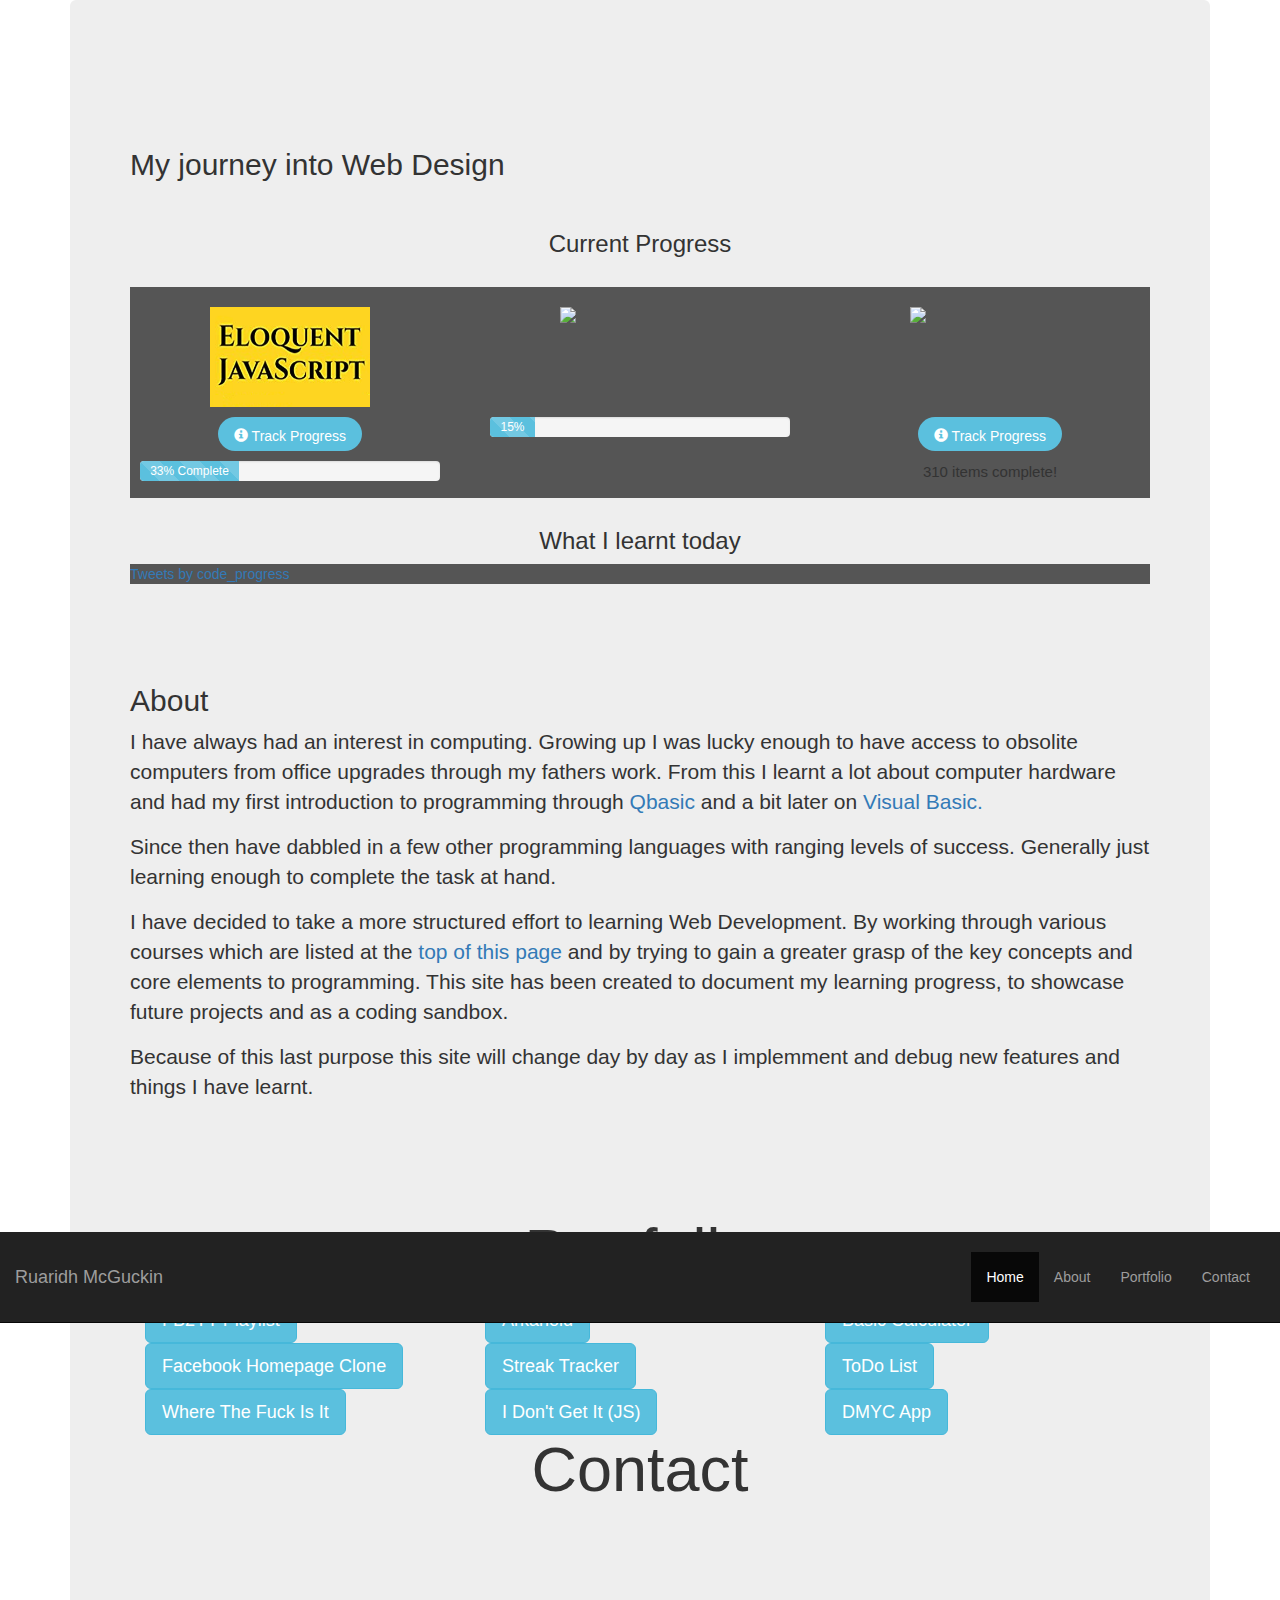
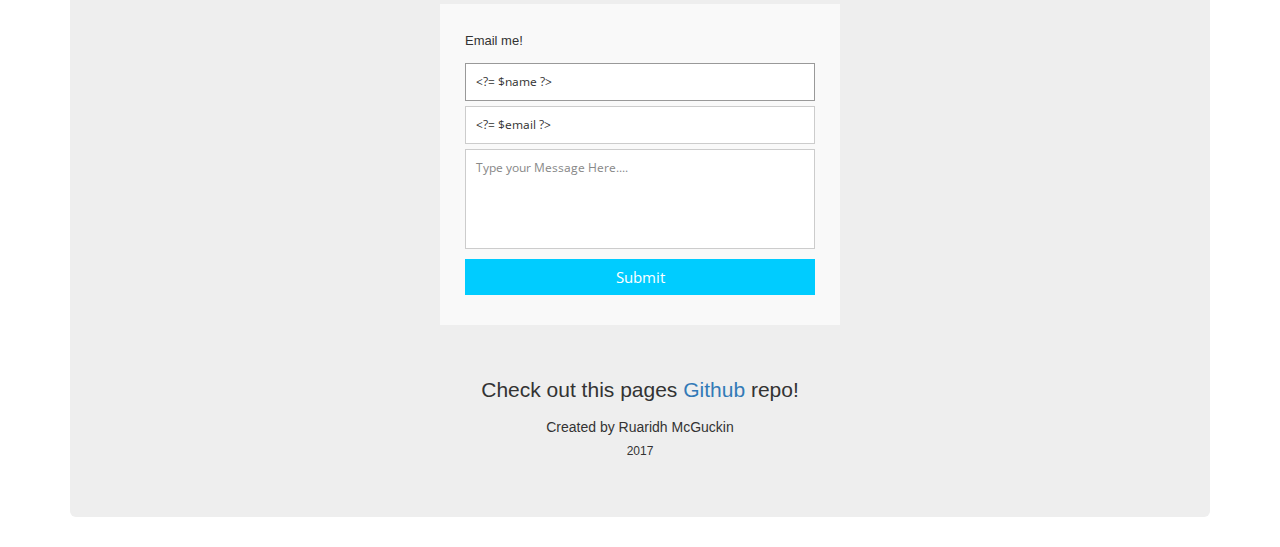
==== commit 338e15e6: "added Track Progress styles" ====
--- a/index.html
+++ b/index.html
@@ -80,7 +80,9 @@
 						
 						      	<div class="row">
 						      		<div class="col-xs-6 col-sm-4">
-											<button class="collapsible">Progress Timeline</button>
+										  <div class="centreWrap">
+											<span style="border-radius: 20px;" class="btn btn-info btn-lg collapsible"><i class="glyphicon glyphicon-info-sign"></i> Track Progress</span>
+										
 											<div class="content">
 												  <ul>
 														  <li>Values, Types, and Operators <i class="fas fa-check"></i></li>
@@ -91,6 +93,7 @@
 														  <li>The Secret Life of Objects <i class="fas fa-spinner"></i></li>
 												  </ul>
 											</div>
+										</div>
 										<div class="progress">
 				  							<div class="progress-bar progress-bar-striped progress-bar-info coursegrid" role="progressbar" aria-valuenow="33" aria-valuemin="0" aria-valuemax="100" style="width:33%"> 33% Complete
 				    						</div>
@@ -105,29 +108,31 @@
 						     		</div>
 
 						      		<div class="col-xs-6 col-sm-4 centered">
-											<button class="collapsible">Progress Timeline</button>
-											<div class="content">
-												<ul>
-													  <li>Responsive Web Design Certification
-														  <ul>
-																  <li>Basic HTML and HTML 5 <i class="fas fa-check"></i><li>
-																<li>Basic Css <i class="fas fa-check"></i></li>
-																<li>Applied Visual Design <i class="fas fa-check"></i></li>
-																<li>Applied Accessability <i class="fas fa-check"></i></li>
-																<li>Responsive Web Design Principles <i class="fas fa-check"></i></li>
-																<li>CSS Flexbox <i class="fas fa-check"></i></li>
-																<li>CSS Grid <i class="fas fa-check"></i></li>
-																<li>Responsive Web Design Projects <i class="fas fa-check"></i></li>
-														  </ul>
-													  </li>
-													  <li>Javascript Algorithms And Data Structures Certification</li>
+											<div class="centreWrap">
+													<span style="border-radius: 20px;" class="btn btn-info btn-lg collapsible"><i class="glyphicon glyphicon-info-sign"></i> Track Progress</span>
+												<div class="content">
+													<ul>
+														  <li>Responsive Web Design Certification
 															  <ul>
-																<li>Basic Javascript <i class="fas fa-check"></i></li>
-																<li>ES6 <i class="fas fa-check"></i></li>
-																<li>Regular Expressions <i class="fas fa-spinner"></i></li>
+															  	  <li>Basic HTML and HTML 5 <i class="fas fa-check"></i><li>
+																	<li>Basic Css <i class="fas fa-check"></i></li>
+																	<li>Applied Visual Design <i class="fas fa-check"></i></li>
+																	<li>Applied Accessability <i class="fas fa-check"></i></li>
+																	<li>Responsive Web Design Principles <i class="fas fa-check"></i></li>
+																	<li>CSS Flexbox <i class="fas fa-check"></i></li>
+																	<li>CSS Grid <i class="fas fa-check"></i></li>
+																	<li>Responsive Web Design Projects <i class="fas fa-check"></i></li>
 															  </ul>
-												</ul>
+														  </li>
+														  <li>Javascript Algorithms And Data Structures Certification</li>
+																  <ul>
+																	<li>Basic Javascript <i class="fas fa-check"></i></li>
+																	<li>ES6 <i class="fas fa-check"></i></li>
+																	<li>Regular Expressions <i class="fas fa-spinner"></i></li>
+																  </ul>
+													</ul>
 											</div>
+											</div>	
 						      			<i class="fa fa-cog fa-3x centered" aria-hidden="true"></i>										  
 						      			<p id="smaller">310 items complete!</p>
 						      			 		
--- a/css/style.css
+++ b/css/style.css
@@ -150,7 +150,7 @@
   color:#5BC0DE;
 }
 .progress {
-	margin: 10px 10px 0px 10px;
+	margin: 10px 10px 10px 10px;
 }
 
 .portfolio {
@@ -163,7 +163,7 @@
     padding: 0;
     overflow: hidden;
     display: inline block;
-       align-self: center;
+    align-self: center;
 }
 
 li {
@@ -220,16 +220,20 @@
 	color: orange;
 }
 
+.centreWrap{
+	margin: 10px auto;
+	text-align: center;
+}
+
 .collapsible {
-	background-color: #777;
-	color: white;
-	cursor: pointer;
-	padding: 18px;
-	width: 100%;
+	
+	line-height: 0.33;
 	border: none;
-	text-align: left;
+	text-align: center;
 	outline: none;
-	font-size: 15px;
+	font-size: 14px;
+	;
+
   }
   
   .active, .collapsible:hover {
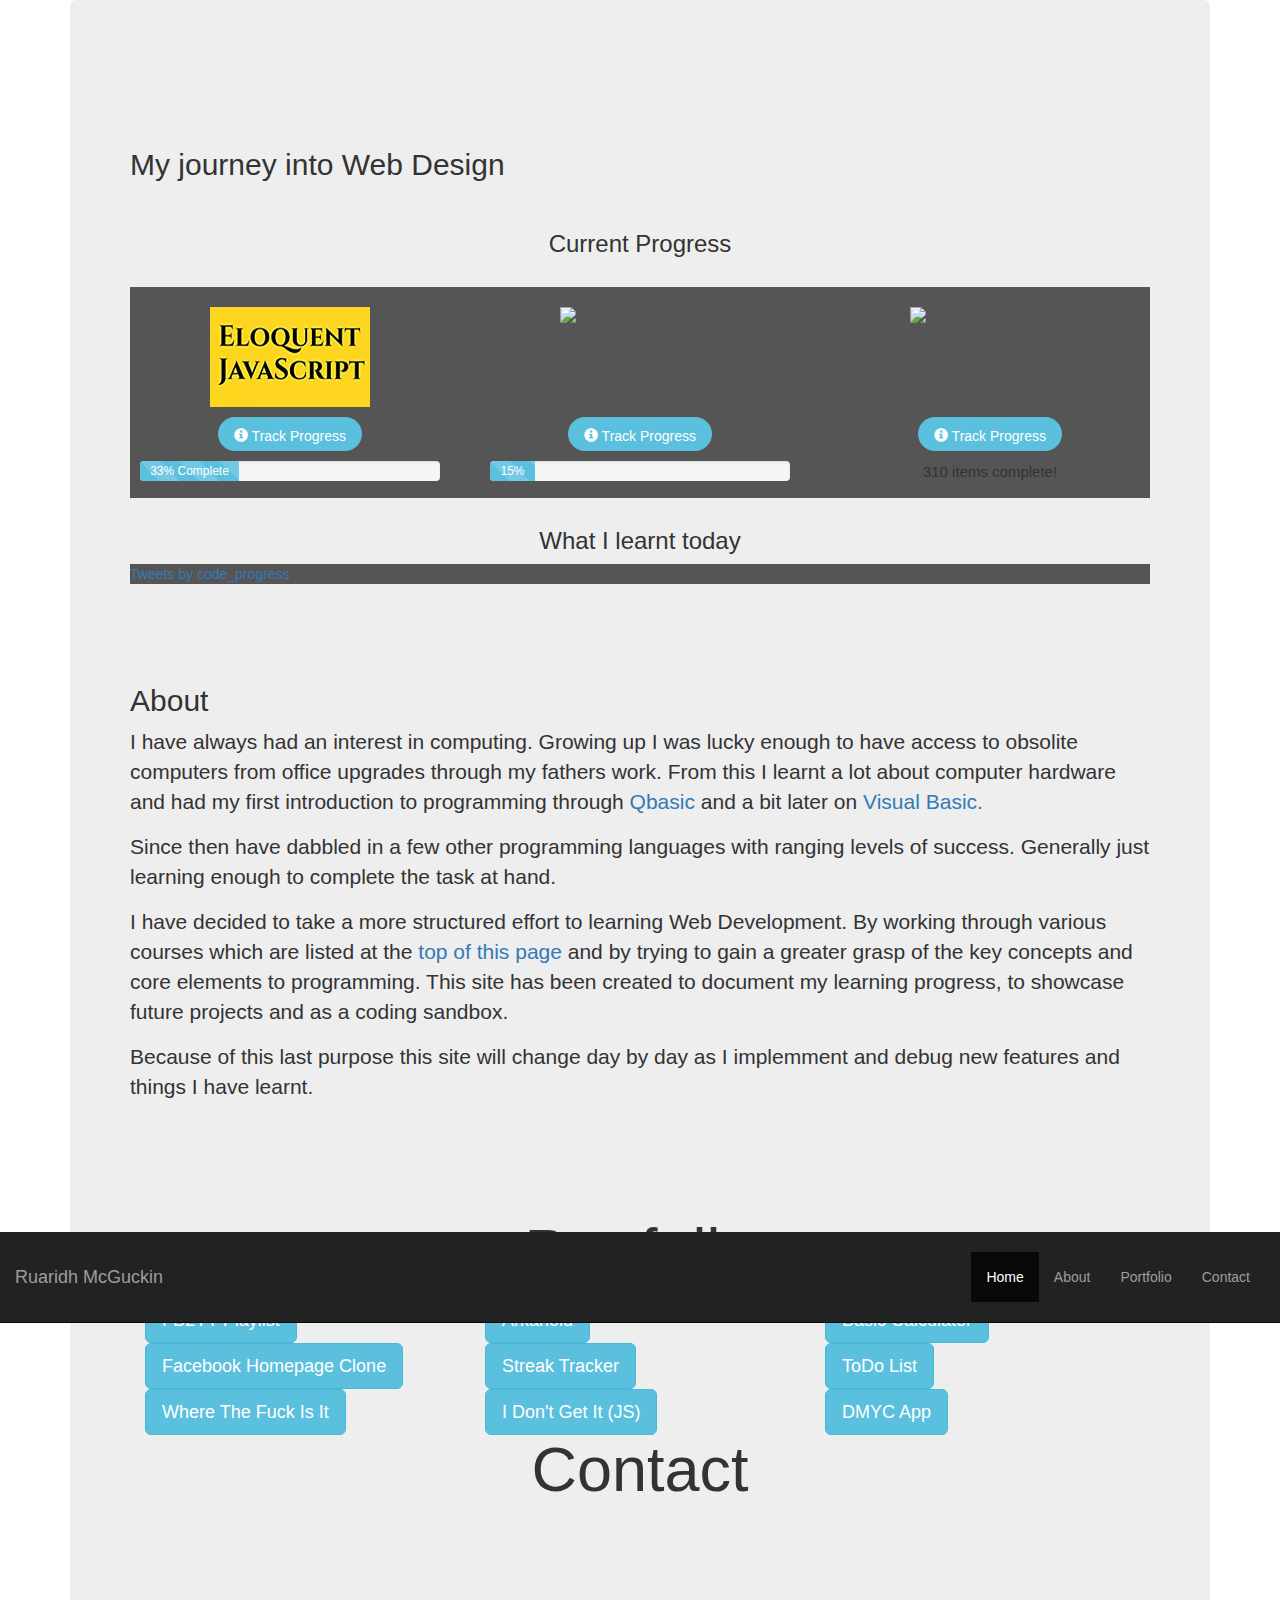
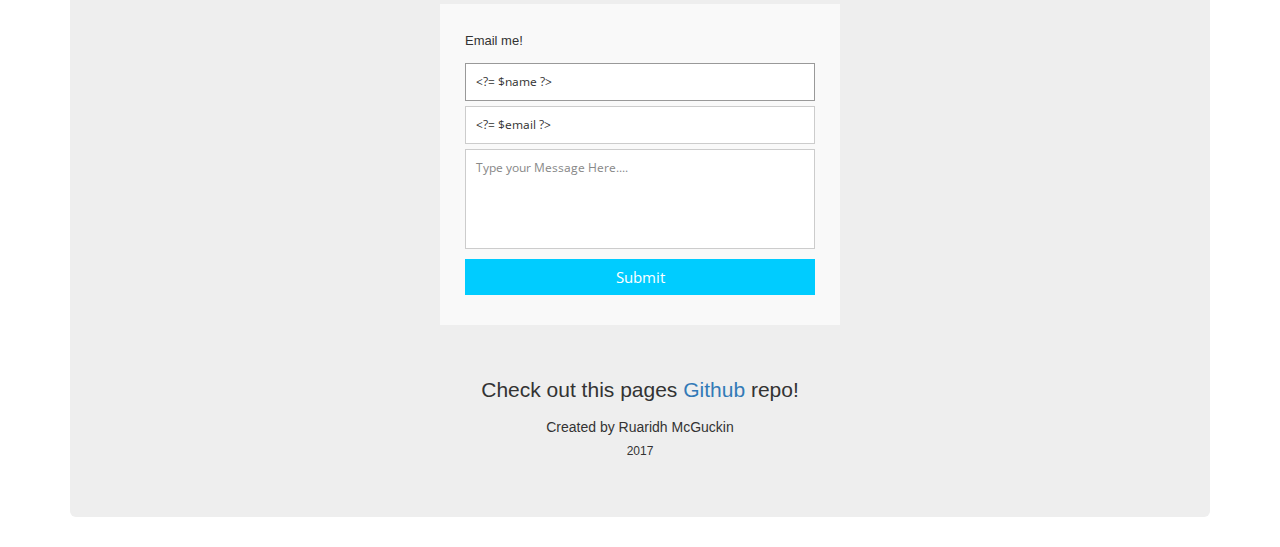
==== commit 3cffcf50: "Update index.html" ====
--- a/index.html
+++ b/index.html
@@ -99,8 +99,16 @@
 				    						</div>
 										</div>
 						      		</div>
-
 						     		<div class="col-xs-6 col-sm-4">
+											<div class="centreWrap">
+													<span style="border-radius: 20px;" class="btn btn-info btn-lg collapsible"><i class="glyphicon glyphicon-info-sign"></i> Track Progress</span>
+													
+													<div class="content">
+														  <ul>
+																  <li>unknown</li>
+														  </ul>
+													</div>
+												</div>  
 						      			<div class="progress">
 				  							<div class="progress-bar progress-bar-striped progress-bar-info coursegrid" role="progressbar" aria-valuenow="27" aria-valuemin="0" aria-valuemax="180" style="width:15%"> 15% Complete
 				  							</div>
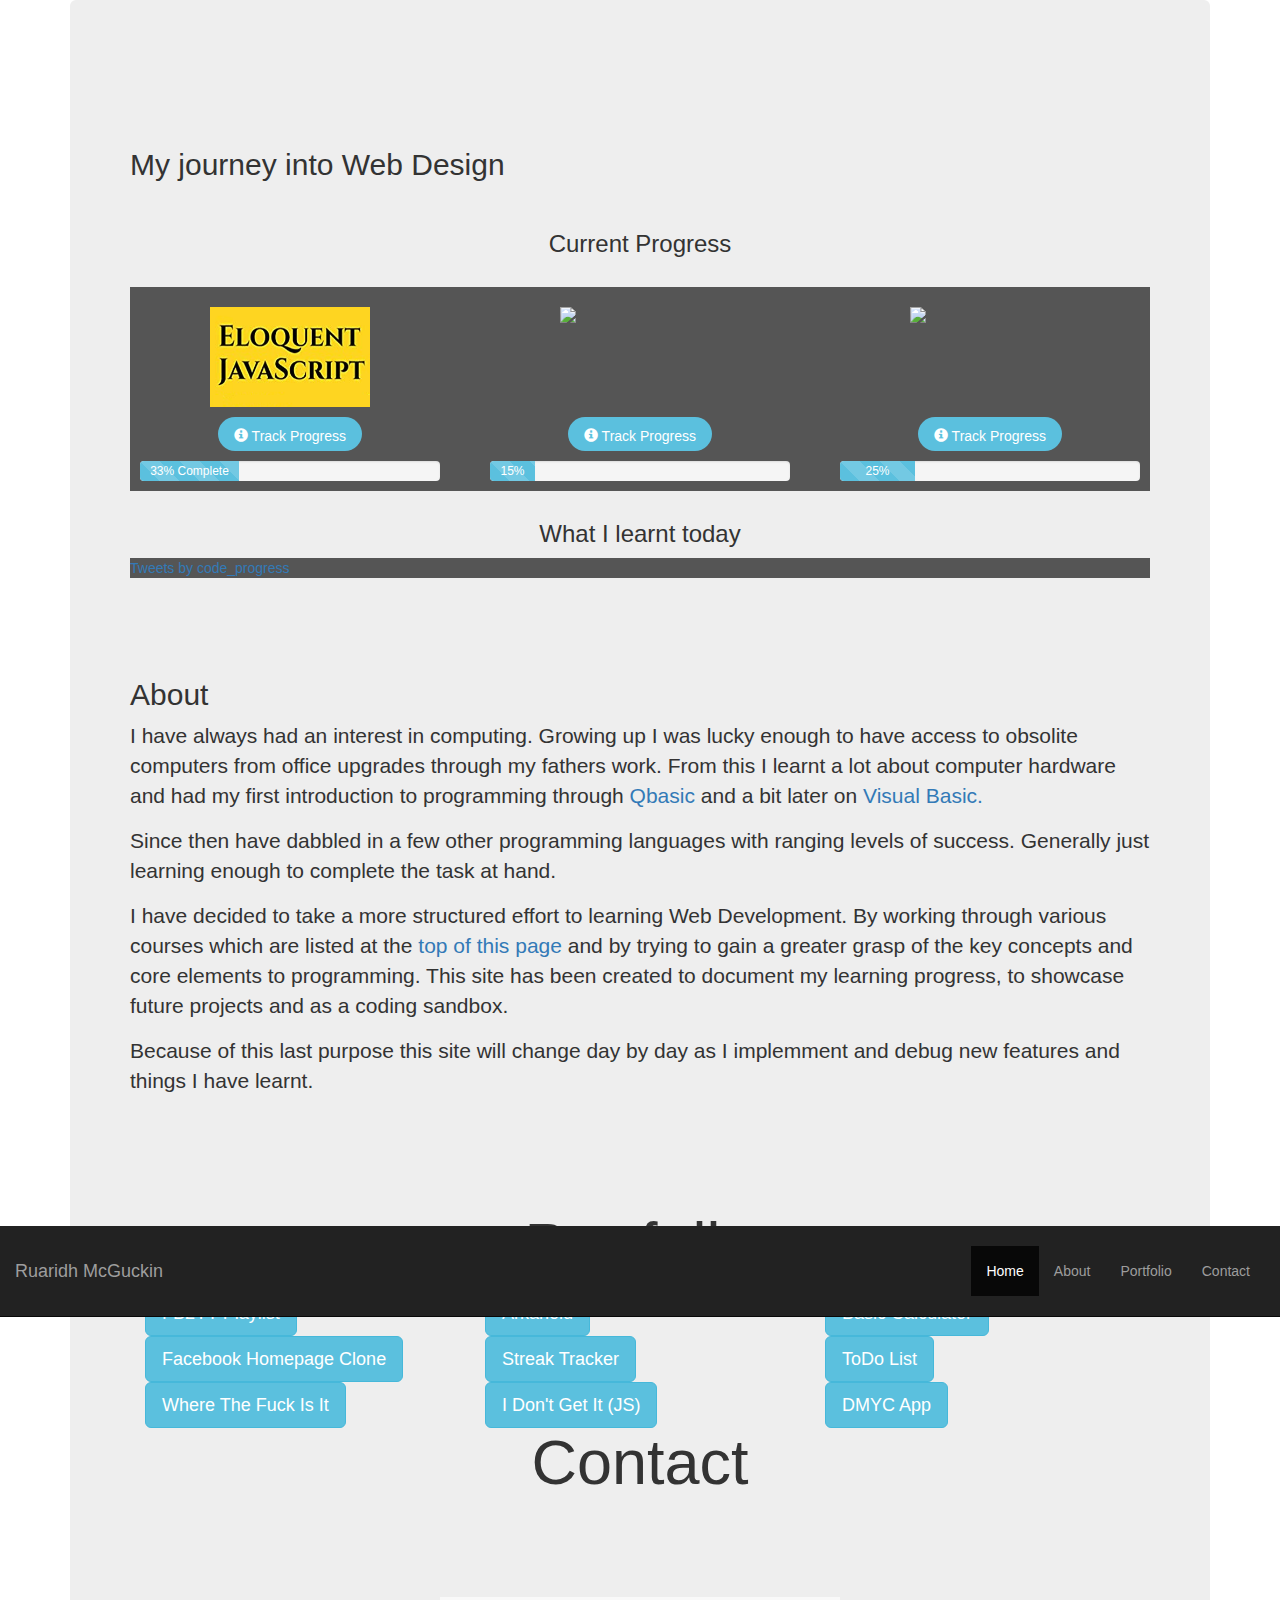
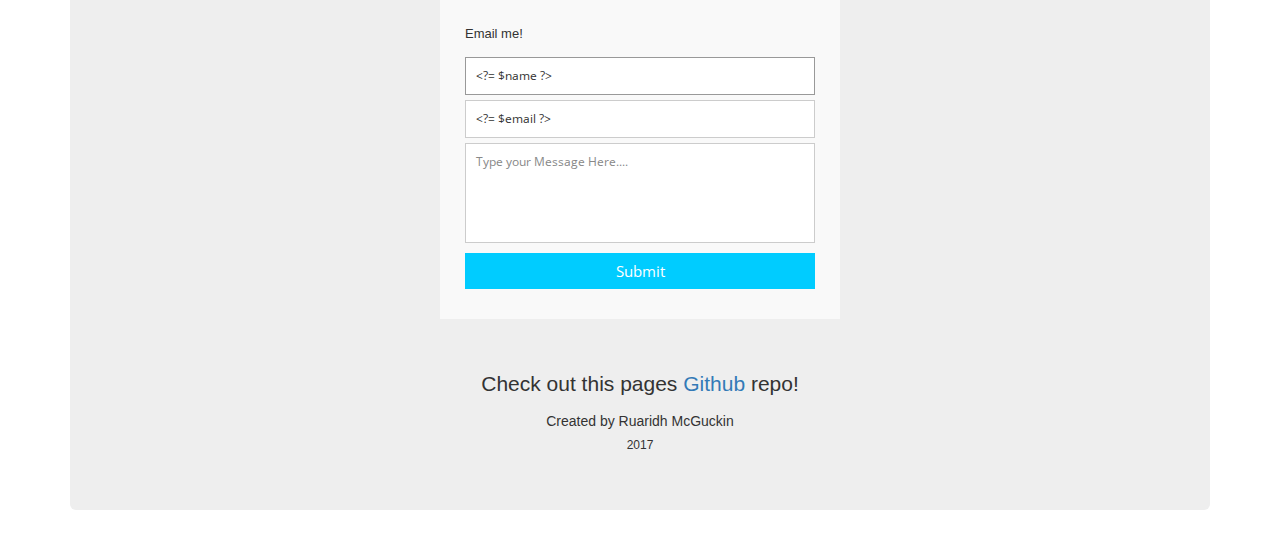
==== commit e434e370: "Update index.html" ====
--- a/index.html
+++ b/index.html
@@ -141,8 +141,11 @@
 													</ul>
 											</div>
 											</div>	
-						      			<i class="fa fa-cog fa-3x centered" aria-hidden="true"></i>										  
-						      			<p id="smaller">310 items complete!</p>
+											<div class="progress">
+													<div class="progress-bar progress-bar-striped progress-bar-info coursegrid" role="progressbar" aria-valuenow="25" aria-valuemin="0" aria-valuemax="180" style="width:25%"> 25% Complete
+													</div>
+											  </div>									  
+						      			<!--<p id="smaller">310 items complete!</p>-->
 						      			 		
 						      		</div>
 						      	</div>
